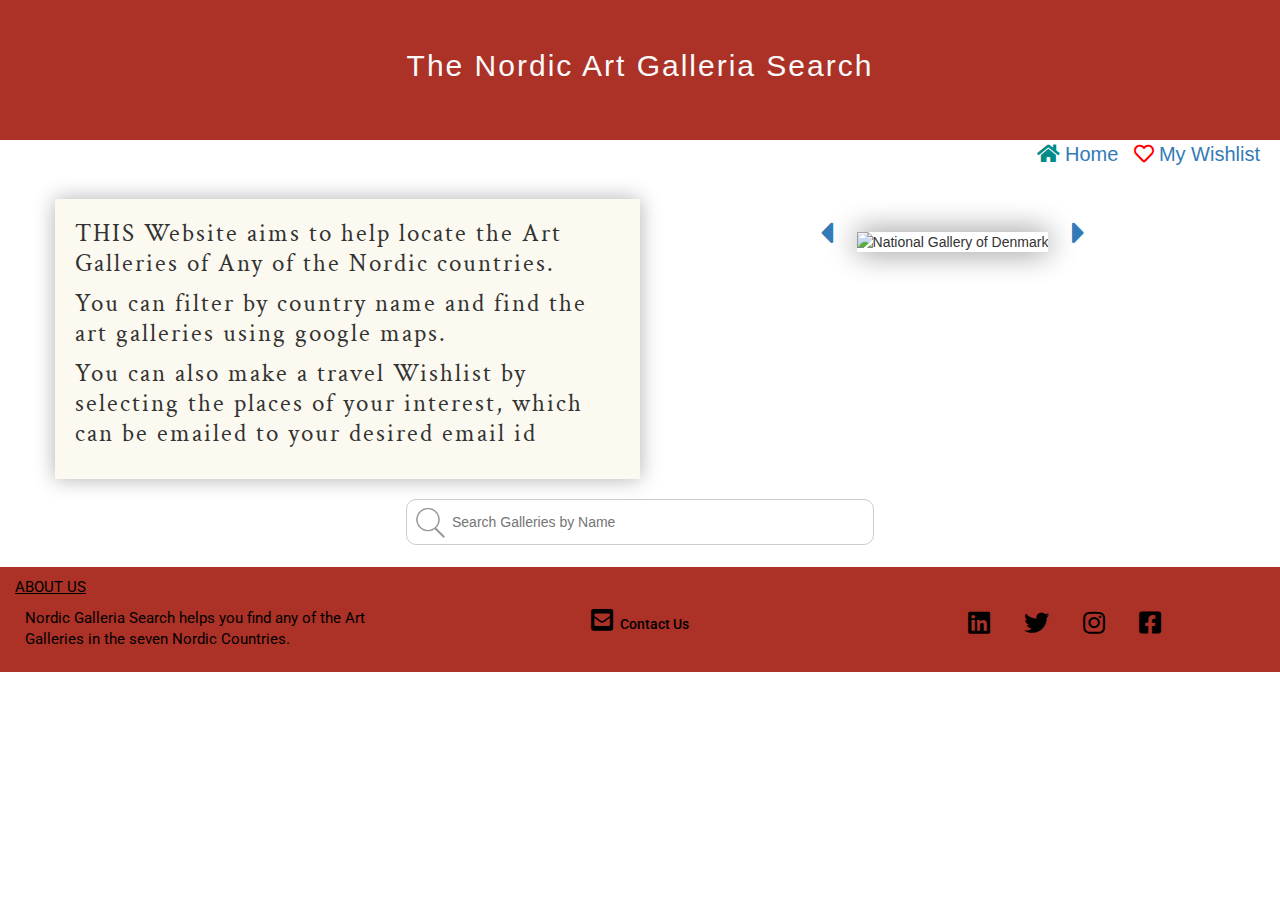
==== index.html @ 82aa186e "added responsive behaviour of the home page for header and footer and intro sections" ====
<!DOCTYPE html>
<html lang="en">
<head>
<meta charset="UTF-8">
<meta name="viewport" content="width=device-width, initial-scale=1.0">
<meta http-equiv="X-UA-Compatible" content="ie=edge">
<link rel="stylesheet" href="https://cdnjs.cloudflare.com/ajax/libs/twitter-bootstrap/3.3.7/css/bootstrap.min.css">
<link rel="stylesheet" href="https://cdnjs.cloudflare.com/ajax/libs/font-awesome/5.13.0/css/all.min.css">
<link rel="stylesheet" href="assets/css/style.css">
<title>Nordic Art Galleries Search Page</title>
</head>
<body>
    <header class="container-fluid"> 
        <div class="row no-gutters">
            <div class="col-md-12 siteheading">
                The Nordic Art Galleria Search
            </div>
        </div>
        <div class="row no-gutters">
            <div class="col-md-12  nav-bar">
                <ul class="list-inline" id="menu">
                    <li class="list-inline-item list-home"> 
                        <a href="#"> <i class="fa fa-home home-color" aria-hidden="true">&nbsp;</i><span>Home</span></a>
                    </li>
                    <li class="list-inline-item list-wishlist"> 
                        <a href="#"> <i class="far fa-heart wishlist-color">&nbsp;</i><span>My Wishlist</span> </a>
                    </li>
                </ul>
            </div>
        </div>
    </header>

<section class="container">
<div class="row no-gutters"><!-- id="site-intro"-->
    <div class="col-sm-6 site-intro"><!-- content-->
        <p>
            THIS Website aims to help locate the Art 
            Galleries of Any of the Nordic countries.
        </p>
       
        <p>
            You can filter by country name and find 
            the art galleries using google maps.
        </p>
        
        <p>
            You can also make a travel Wishlist by 
            selecting the places of your interest, 
            which can be emailed to your desired 
            email id
        </p>
    </div>
    <div class="col-sm-6">
        <div class="row no-gutters">
            <div class="col-sm-12 pic-display" id="image-div"><!-- pic-display-->
                <span id="previous-pic">
                <a href="#"><i class="fas fa-caret-left"></i></a></span>
                <img width="350" height="245" src="assets/images/galleries/Denmark_NationalGallery.png" alt="National Gallery of Denmark" id="animate_pic">
                <span id="next-pic">
                <a href="#"><i class="fas fa-caret-right"></i></a></span>
            </div>
        </div>
    </div>
</div>
<div class="row">
    <div class="col-sm gallery-search">
        <form>
            <span class="display-search-icon" height="20" width="20"></span>
            <input type="text" name="search" id="searchGallery" placeholder="Search Galleries by Name">
        </form>
        <br>
    </div>
</div>

</section>

<footer class="container-fluid"> 
    <div class="row no-gutters siteFooter" >
        <div class="col-md-4"> 
            <p class="footer-text-upper">About Us</p>
            <p class="footer-text-normal"> Nordic Galleria Search helps you find any of the Art Galleries in the seven Nordic Countries. 
            </p>            
        </div>
        
        <div class="col-md-4"> 
            <h5 id="contact-us" class="footer-text-normal social-links">
                <a href="mailto:contact@nordicgalleria.com" target="_blank">
                <i class="fas fa-envelope-square footer-icon-size">&nbsp;</i>Contact Us</a>
            </h5>   
        </div>
        <div class="col-md-4 "> 
            <ul class="list-inline social-links">
                <li class="list-inline-item">
                    <a target="_blank" href="#">
                        <i class="fab fa-linkedin footer-icon-size footer-text"></i>
                    </a>
                </li>
                <li class="list-inline-item">
                    <a target="_blank" href="#">
                        <i class="fab fa-twitter footer-icon-size footer-text"></i>
                    </a>
                </li>
                <li class="list-inline-item">
                    <a target="_blank" href="#">
                        <i class="fab fa-instagram footer-icon-size footer-text"></i>
                    </a>
                </li>
                <li class="list-inline-item">
                    <a target="_blank" href="#">
                        <i class="fab fa-facebook-square footer-icon-size footer-text"></i>
                    </a>
                </li>
            </ul>
        </div>
    </div>
</footer>

<script src="https://cdnjs.cloudflare.com/ajax/libs/jquery/3.5.1/jquery.min.js"></script>
<script src="https://cdnjs.cloudflare.com/ajax/libs/twitter-bootstrap/3.3.7/js/bootstrap.min.js"></script>
</body>
</html>
---- assets/css/style.css ----
@import url('https://fonts.googleapis.com/css2?family=Roboto:wght@300;400;700&display=swap');
@import url('https://fonts.googleapis.com/css2?family=Crimson+Text&display=swap');

body{
    margin: 0;
    width: 100%;
}

header{
    margin: 0;
    margin-left: 15px;
    width: 100%;
}
.siteheading{
    height: 140px;
    background: #AC3127;
    font-family: "Luminari", sans-serif;
    font-weight: 400;
    font-size: 30px;
    text-align: center;
    padding-top: 45px;
    color: #fafafa;
    font-style: normal;
    letter-spacing: 2px;
}


.nav-bar{
   /* padding: 10px;*/
    text-align: right;
    font-size: 20px;    
}
.nav-bar a:hover{
    text-decoration: underline;
    color: #000000;
}
.wishlist-color{
    color: red;
}
.home-color{
    color:darkcyan;
}


/***** styles for the footer *********/
/*.row {
    margin-right: -20px;
    margin-left: -20px;
}*/

footer{
    width: 100%;
    margin: 2px;
}
footer a:hover{
    text-decoration: none;
    color: #fafafafa;
}
.siteFooter{
    background: #AC3127;
    font-family: "Roboto", sans-serif;
    font-weight: 400; 
    font-size: 15px;
    color: #000000;    
}
.footer-text-normal{
    margin: 5px;
    padding: 5px;
    text-emphasis: none;
    text-align: left;
}
.footer-text-upper{
    padding: 10px 0 0 0;
    margin: 0;
    text-transform: uppercase;
    text-decoration: underline;
    text-align: left;
}

.footer-icon-size{
    font-size: 25px;
}
#contact-us{
    padding:35px;
}
#contact-us a {
    color: #000000;
    background:transparent;
    transition: all 0.35s ease-in-out;
    -moz-transition: all 0.35s ease-in-out;
    -webkit-transition: all 0.35s ease-in-out;
    -o-transition: all 0.35s ease-in-out;
}
#contact-us a:hover{
    color: #fafafa;
}

.social-links {
    padding: 35px 38px;
    padding-bottom: 10px;
    text-align: center;
}
.social-links li a i{
    padding: 8px 10px;
    text-align: center;
    color: #000000;
    background:transparent;
    transition: all 0.35s ease-in-out;
    -moz-transition: all 0.35s ease-in-out;
    -webkit-transition: all 0.35s ease-in-out;
    -o-transition: all 0.35s ease-in-out;
}
.social-links li a i:hover {
    color: #FAFAFA;
}
/*.copyright{
    padding: 10px;
    text-align: right;
}*/
/*------------------------styles for section element---*/

.site-intro{
    padding:20px;
    margin: 20px 0px;
    font-family: "Crimson Text", sans-serif;
    font-size: 25px;
    letter-spacing: 2px;
    line-height: 30px;
    background: #fcfaf0;
    box-shadow: 0 0 20px rgb(177, 176, 176);
}

/*.pic-container{
    border: 1px, solid;
    width: 50%;
    height: 75%;
}*/

.pic-nav{
    font-size: 40px;
    text-align: center;
    padding: 110px 10px;
    width: 20%;
}

.pic-display{
    margin: 20px;
    padding: 10px;
    text-align: center;
}

#image-div img{
    /*width: 430px;
    height:280px;*/
    width: 77%;
    height: 100%;
    box-shadow: 0 0 30px rgb(133, 131, 131);
}

#previous-pic{
    margin: 0 20px;
    /*padding: 0 20px;*/
    text-align: right;
    font-size: 35px;
}
#next-pic{
    margin: 0 20px;
    /*padding: 0 20px;*/
    text-align: left;
    font-size: 35px;
}
.gallery-search{
    text-align: center;
}
/*.display-search-icon{
    background-color: blue;
    background-image: url('../images/searchicon.png');
    border-radius: 50%;
}*/
#searchGallery {
  width: 40%;
  box-sizing: border-box;
  border: 1px solid #ccc;
  border-radius: 10px;
  font-size: 14px;
  background-color: white;
  background-image: url('/assets/images/searchicon.png');
  background-position: 1px 1px; 
  background-repeat:  no-repeat;
  background-size: contain;
  padding: 12px 20px 12px 45px;
}
/* Media query for heading */

@media only screen 
  and (min-device-width: 320px) 
  and (max-device-width: 480px)
  and (-webkit-min-device-pixel-ratio: 2) {
    .siteheading{
        height: 100px;
        background: #AC3127;
        font-family: "Luminari", sans-serif;
        font-weight: 400;
        font-size: 20px;
        text-align: center;
        padding-top: 40px;
        color: #fafafa;
        font-style: normal;
        letter-spacing: 1px;
    }
    .site-intro{
        font-size: 18px;
        letter-spacing: 1px;
        line-height: 20px;
    }
    .siteFooter{
        background: #AC3127;
        font-family: "Roboto", sans-serif;
        font-weight: 400; 
        font-size: 15px;
        color: #000000;    
    }
    .site-intro{
        margin: 5px;
    }
    .pic-display{
        margin: 0;
    }
    #image-div img{
        width: 98%;
        height: 88%;
    }
}
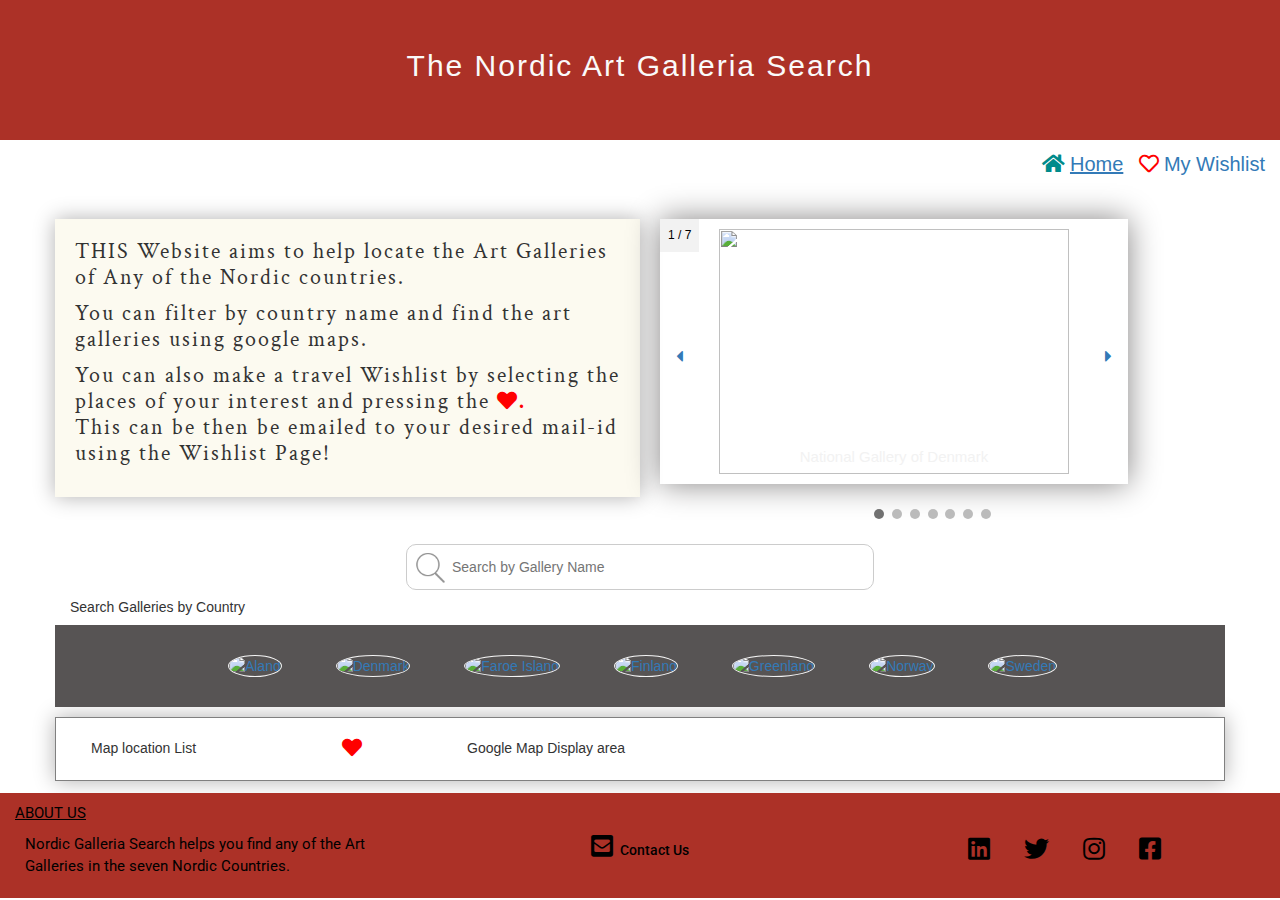
==== commit 8b8fa665: "Added code for Carousel of home page" ====
--- a/index.html
+++ b/index.html
@@ -20,101 +20,280 @@
             <div class="col-md-12  nav-bar">
                 <ul class="list-inline" id="menu">
                     <li class="list-inline-item list-home"> 
-                        <a href="#"> <i class="fa fa-home home-color" aria-hidden="true">&nbsp;</i><span>Home</span></a>
+                        <a href="index.html" style="text-decoration:underline"> <i class="fa fa-home home-color" aria-hidden="true">&nbsp;</i><span>Home</span></a>
                     </li>
                     <li class="list-inline-item list-wishlist"> 
-                        <a href="#"> <i class="far fa-heart wishlist-color">&nbsp;</i><span>My Wishlist</span> </a>
+                        <a href="wishlist.html"> <i class="far fa-heart wishlist-color">&nbsp;</i><span>My Wishlist</span> </a>
                     </li>
                 </ul>
             </div>
         </div>
     </header>
 
-<section class="container">
-<div class="row no-gutters"><!-- id="site-intro"-->
-    <div class="col-sm-6 site-intro"><!-- content-->
-        <p>
-            THIS Website aims to help locate the Art 
-            Galleries of Any of the Nordic countries.
-        </p>
-       
-        <p>
-            You can filter by country name and find 
-            the art galleries using google maps.
-        </p>
+    <section class="container">
+    <div class="row no-gutters">
+        <div class="col-sm-6 site-intro">
+            <p>
+                THIS Website aims to help locate the Art 
+                Galleries of Any of the Nordic countries.
+            </p>
         
-        <p>
-            You can also make a travel Wishlist by 
-            selecting the places of your interest, 
-            which can be emailed to your desired 
-            email id
-        </p>
+            <p>
+                You can filter by country name and find 
+                the art galleries using google maps.
+            </p>
+            
+            <p>
+                You can also make a travel Wishlist by 
+                selecting the places of your interest and pressing the 
+                <i class="fas fa-heart wishlist">.</i><br>
+                This can be then be emailed to your desired mail-id using the Wishlist Page!
+            </p>
+        </div>
+        <div class="col-sm-6">
+            <div class="row no-gutters carousel-center">
+            <!-- Carousel markup -->
+                <!--div class="col-sm-12 pic-display"><class="gallery-slideshow-container"-->
+                    <!--<div class="col-sm-12 pic-display" id="image-div">
+                        <span id="previous-pic" class="prev">
+                            <a href="#"><i class="fas fa-caret-left"></i></a>
+                        </span>
+                        <img width="350" height="245" src="assets/images/galleries/Denmark_NationalGallery.png" alt="National Gallery of Denmark" id="animate_pic">
+                        <span id="next-pic">
+                            <a href="#" class="next"><i class="fas fa-caret-right"></i></a>
+                        </span>
+                    </div>-->
+                    <div class="col-sm-12 pic-display picSlides">
+                        <div class="numbertext">1 / 7</div>
+                        <span class="prev">
+                            <a onclick="plusSlides(-1)"><i class="fas fa-caret-left"></i></a>
+                        </span>
+                        <img class="gallery_pic" width="350" height="245" src="assets/images/galleries/Denmark_NationalGallery.png" >
+                        <span class="next">
+                            <a onclick="plusSlides(1)"><i class="fas fa-caret-right"></i></a>
+                        </span>
+                        <div class="text">National Gallery of Denmark</div>
+                    </div>
+                   <div class="picSlides col-sm-12 pic-display">
+                        <div class="numbertext">2 / 7</div>
+                        <span class="prev">
+                            <a onclick="plusSlides(-1)"><i class="fas fa-caret-left"></i></a>
+                        </span>
+                        <img class="gallery_pic" width="350" height="245" src="/assets/images/galleries/Art_Museum_Finland.jpg" >
+                        <span class="next">
+                            <a onclick="plusSlides(1)"><i class="fas fa-caret-right"></i></a>
+                        </span>
+                        <div class="text">Art Museum of Finland</div>
+                    </div>
+                    <div class="picSlides col-sm-12 pic-display">
+                        <div class="numbertext">3 / 7</div>
+                        <span class="prev">
+                            <a onclick="plusSlides(-1)"><i class="fas fa-caret-left"></i></a>
+                        </span>
+                        <img class="gallery_pic" width="350" height="245" src="assets/images/galleries/Aland_Maritime_museum.jpg">
+                        <span class="next">
+                            <a onclick="plusSlides(1)"><i class="fas fa-caret-right"></i></a>
+                        </span>
+                        <div class="text">Maritime Museum of Aland</div>
+                    </div>
+
+                    <div class="picSlides col-sm-12 pic-display">
+                        <div class="numbertext">4 / 7</div>
+                        <span class="prev">
+                            <a onclick="plusSlides(-1)"><i class="fas fa-caret-left"></i></a>
+                        </span>
+                        <img class="gallery_pic" width="350" height="245" src="assets/images/galleries/Art_Museum_Sweden.jpeg">
+                        <span class="next">
+                            <a onclick="plusSlides(1)"><i class="fas fa-caret-right"></i></a>
+                        </span>
+                        <div class="text">Art Museum of Sweden</div>
+                    </div>
+
+                    <div class="picSlides col-sm-12 pic-display">
+                        <div class="numbertext">5 / 7</div>
+                        <span class="prev">
+                            <a onclick="plusSlides(-1)"><i class="fas fa-caret-left"></i></a>
+                        </span>
+                        <img class="gallery_pic" width="350" height="245" src="assets/images/galleries/Faroe_Island_Art_Museum.jpg">
+                        <span class="next">
+                            <a onclick="plusSlides(1)"><i class="fas fa-caret-right"></i></a>
+                        </span>
+                        <div class="text">Art Museum of Faroe Island</div>
+                    </div>
+
+                    <div class="picSlides col-sm-12 pic-display">
+                        <div class="numbertext">6 / 7</div>
+                        <span class="prev">
+                            <a onclick="plusSlides(-1)"><i class="fas fa-caret-left"></i></a>
+                        </span>
+                        <img class="gallery_pic" width="350" height="245" src="assets/images/galleries/Museum_of_Modern_art_Norway.jpg">
+                        <span class="next">
+                            <a onclick="plusSlides(1)"><i class="fas fa-caret-right"></i></a>
+                        </span>
+                        <div class="text">Museum of Modern art of Norway</div>
+                    </div>
+
+                    <div class="picSlides col-sm-12 pic-display">
+                        <div class="numbertext">7 / 7</div>
+                        <span class="prev">
+                            <a onclick="plusSlides(-1)"><i class="fas fa-caret-left"></i></a>
+                        </span>
+                        <img class="gallery_pic" width="350" height="245" src="assets/images/galleries/National_Gallery_of_Greenland.jpeg">
+                        <span class="next">
+                            <a onclick="plusSlides(1)"><i class="fas fa-caret-right"></i></a>
+                        </span>
+                        <div class="text">National Gallery of Greenland</div>
+                    </div>
+
+                <div class="col-sm-12">
+                    <span class="dot" onclick="currentSlide(1)"></span> 
+                    <span class="dot" onclick="currentSlide(2)"></span> 
+                    <span class="dot" onclick="currentSlide(3)"></span> 
+                    <span class="dot" onclick="currentSlide(4)"></span> 
+                    <span class="dot" onclick="currentSlide(5)"></span> 
+                    <span class="dot" onclick="currentSlide(6)"></span> 
+                    <span class="dot" onclick="currentSlide(7)"></span> 
+                </div>
+          
+                </div>
+                <br>
+
+                
+                
+            <!--end carousel markup-->
+            </div>
+        <!--/div-->
     </div>
-    <div class="col-sm-6">
-        <div class="row no-gutters">
-            <div class="col-sm-12 pic-display" id="image-div"><!-- pic-display-->
-                <span id="previous-pic">
-                <a href="#"><i class="fas fa-caret-left"></i></a></span>
-                <img width="350" height="245" src="assets/images/galleries/Denmark_NationalGallery.png" alt="National Gallery of Denmark" id="animate_pic">
-                <span id="next-pic">
-                <a href="#"><i class="fas fa-caret-right"></i></a></span>
-            </div>
+
+    <div class="row">
+        <div class="col-sm gallery-search">
+            <span class="display-search-icon" height="20" width="20"></span>
+            <input type="text" name="search" id="searchGallery" placeholder="Search by Gallery Name">
+            <br>
         </div>
     </div>
-</div>
-<div class="row">
-    <div class="col-sm gallery-search">
-        <form>
-            <span class="display-search-icon" height="20" width="20"></span>
-            <input type="text" name="search" id="searchGallery" placeholder="Search Galleries by Name">
-        </form>
-        <br>
+    <h5> Search Galleries by Country </h5>
+    
+    <div class="row no-gutters">
+        <div class="col-md-12" id="divSelect">
+            <select name="countryDropdown" id="countryDropdown">
+                <option value="none">--- Select Nordic Country ---</option>
+                <option value="a-land">Aland</option>
+                <option value="denmark">Denmark</option>
+                <option value="faroe-island">Faroe Island</option>
+                <option value="finland">Finland</option>
+                <option value="green-land">Greenland</option>
+                <option value="norway">Norway</option>
+                <option value="sweden">Sweden</option>
+            </select><br><br>
+        </div>
+        <div class="col-md-12 country-list-container" id="CountryThumbnailDiv">    
+            <ul class="list-inline ">
+                <li class="list-inline-item countryThumbnail">
+                    <a href="#">
+                        <img src="assets/images/Aland_thumbnail.png" alt="Aland">
+                    </a>
+                    <span class="tooltiptext" style="left: 5">Aland</span>
+                </li>
+                <li class="list-inline-item countryThumbnail">
+                    <a href="#">
+                        <img src="assets/images/denmark_thumbnail.jpg" alt="Denmark">
+                    </a>
+                    <span class="tooltiptext">Denmark</span>
+                </li>
+                <li class="list-inline-item countryThumbnail">
+                    <a href="#">
+                        <img src="assets/images/faroeIsland_thumbnail.jpg" alt="Faroe Island">
+                    </a>
+                    <span class="tooltiptext">Faroe Island</span>
+                </li>
+                <li class="list-inline-item countryThumbnail"> 
+                    <a href="#">
+                        <img src="assets/images/finland_thumbnail.jpg" alt="Finland">
+                    </a>
+                    <span class="tooltiptext">Finland</span>      
+                </li>
+                <li class="list-inline-item countryThumbnail">
+                    <a href="#">
+                        <img src="assets/images/greenland_thumbnail.jpg" alt="Greenland">
+                    </a>
+                    <span class="tooltiptext">Greenland</span>
+                </li>
+                <li class="list-inline-item countryThumbnail">
+                    <a href="#">
+                        <img src="assets/images/norway_thumbnail1.jpeg" alt="Norway">
+                    </a>
+                    <span class="tooltiptext">Norway</span>
+                </li>
+                <li class="list-inline-item countryThumbnail">
+                    <a href="#">
+                        <img src="assets/images/sweden_thumbnail.jpeg" alt="Sweden">
+                    </a>
+                    <span class="tooltiptext">Sweden</span>
+                </li>
+            </ul>
+        </div>
     </div>
-</div>
-
-</section>
-
-<footer class="container-fluid"> 
-    <div class="row no-gutters siteFooter" >
-        <div class="col-md-4"> 
-            <p class="footer-text-upper">About Us</p>
-            <p class="footer-text-normal"> Nordic Galleria Search helps you find any of the Art Galleries in the seven Nordic Countries. 
-            </p>            
-        </div>
-        
-        <div class="col-md-4"> 
-            <h5 id="contact-us" class="footer-text-normal social-links">
-                <a href="mailto:contact@nordicgalleria.com" target="_blank">
-                <i class="fas fa-envelope-square footer-icon-size">&nbsp;</i>Contact Us</a>
-            </h5>   
-        </div>
-        <div class="col-md-4 "> 
-            <ul class="list-inline social-links">
-                <li class="list-inline-item">
-                    <a target="_blank" href="#">
-                        <i class="fab fa-linkedin footer-icon-size footer-text"></i>
-                    </a>
-                </li>
-                <li class="list-inline-item">
-                    <a target="_blank" href="#">
-                        <i class="fab fa-twitter footer-icon-size footer-text"></i>
-                    </a>
-                </li>
-                <li class="list-inline-item">
-                    <a target="_blank" href="#">
-                        <i class="fab fa-instagram footer-icon-size footer-text"></i>
-                    </a>
-                </li>
-                <li class="list-inline-item">
-                    <a target="_blank" href="#">
-                        <i class="fab fa-facebook-square footer-icon-size footer-text"></i>
-                    </a>
-                </li>
-            </ul>
+
+    <div class="row no-gutters SearchResult">
+        <div class="col-md-4">
+            <div class="row">
+                <span class="col-md-8" id="MapLocations">
+                Map location List
+                </span>
+                <span class="col-md-4">
+                <a href="#"><i class="fas fa-heart wishlist"></i></a>
+                </span>
+            </div>
+        </div>
+        <div class="col-md-8" id="GMapContainer">
+            Google Map Display area
         </div>
     </div>
-</footer>
-
+    </section>
+
+    <footer class="container-fluid"> 
+        <div class="row no-gutters siteFooter" >
+            <div class="col-md-4"> 
+                <p class="footer-text-upper">About Us</p>
+                <p class="footer-text-normal"> Nordic Galleria Search helps you find any of the Art Galleries in the seven Nordic Countries. 
+                </p>            
+            </div>
+            
+            <div class="col-md-4"> 
+                <h5 id="contact-us" class="footer-text-normal social-links">
+                    <a href="mailto:contact@nordicgalleria.com" target="_blank">
+                    <i class="fas fa-envelope-square footer-icon-size">&nbsp;</i>Contact Us</a>
+                </h5>   
+            </div>
+            <div class="col-md-4 "> 
+                <ul class="list-inline social-links">
+                    <li class="list-inline-item">
+                        <a target="_blank" href="#">
+                            <i class="fab fa-linkedin footer-icon-size footer-text"></i>
+                        </a>
+                    </li>
+                    <li class="list-inline-item">
+                        <a target="_blank" href="#">
+                            <i class="fab fa-twitter footer-icon-size footer-text"></i>
+                        </a>
+                    </li>
+                    <li class="list-inline-item">
+                        <a target="_blank" href="#">
+                            <i class="fab fa-instagram footer-icon-size footer-text"></i>
+                        </a>
+                    </li>
+                    <li class="list-inline-item">
+                        <a target="_blank" href="#">
+                            <i class="fab fa-facebook-square footer-icon-size footer-text"></i>
+                        </a>
+                    </li>
+                </ul>
+            </div>
+        </div>
+    </footer>
+
+<script type="text/javascript" src="assets/scripts/script.js"></script>
 <script src="https://cdnjs.cloudflare.com/ajax/libs/jquery/3.5.1/jquery.min.js"></script>
 <script src="https://cdnjs.cloudflare.com/ajax/libs/twitter-bootstrap/3.3.7/js/bootstrap.min.js"></script>
 </body>
--- a/assets/css/style.css
+++ b/assets/css/style.css
@@ -1,7 +1,6 @@
-
 @import url('https://fonts.googleapis.com/css2?family=Roboto:wght@300;400;700&display=swap');
 @import url('https://fonts.googleapis.com/css2?family=Crimson+Text&display=swap');
-
+@import url('https://fonts.googleapis.com/css2?family=Oswald:wght@600&display=swap');
 body{
     margin: 0;
     width: 100%;
@@ -25,9 +24,8 @@
     letter-spacing: 2px;
 }
 
-
 .nav-bar{
-   /* padding: 10px;*/
+    padding: 10px;
     text-align: right;
     font-size: 20px;    
 }
@@ -41,8 +39,13 @@
 .home-color{
     color:darkcyan;
 }
-
-
+#CountryThumbnailDiv{
+   display:block;
+}
+#divSelect{
+    display:none;
+    text-align: center;
+}
 /***** styles for the footer *********/
 /*.row {
     margin-right: -20px;
@@ -124,9 +127,10 @@
     padding:20px;
     margin: 20px 0px;
     font-family: "Crimson Text", sans-serif;
-    font-size: 25px;
+    font-size: 22px;
     letter-spacing: 2px;
-    line-height: 30px;
+    line-height: 26px;
+    height: 88%;
     background: #fcfaf0;
     box-shadow: 0 0 20px rgb(177, 176, 176);
 }
@@ -148,15 +152,11 @@
     margin: 20px;
     padding: 10px;
     text-align: center;
-}
-
-#image-div img{
-    /*width: 430px;
-    height:280px;*/
-    width: 77%;
+    width: 80%;
     height: 100%;
     box-shadow: 0 0 30px rgb(133, 131, 131);
 }
+
 
 #previous-pic{
     margin: 0 20px;
@@ -191,12 +191,306 @@
   background-size: contain;
   padding: 12px 20px 12px 45px;
 }
+
+/************ Styles for countries thumbnail list **************/
+.country-list-container{
+    background-color: #575454;
+    text-align: center;
+    padding: 10px 0 0 10px;
+}
+/* .countryThumbnail{ */
+    /* margin: 20px;; */
+    /* padding: 40px; */
+/* } */
+ .circleContainer1{ 
+    width: 102px;
+    height: 102px;
+    /* border: 1px, solid, white;  */
+    
+    border-radius: 50%;
+    /* border-width: 10px; */
+    /* box-shadow: inset 0 0 0 20px rgba(214, 11, 82, 0.73); */
+}
+.countryThumbnail a img{
+    width: 100px;
+    height: 100px;
+    /* border: 1px, solid, white;  */
+    border-radius: 50%;
+    border-style: solid;
+    border-color:whitesmoke;
+    border-width: 1px;
+    margin: 20px;
+    /* box-shadow: outset 0 0 0 20px rgba(214, 11, 82, 0.73) */
+}
+
+.countryThumbnail a img:hover{
+    -webkit-box-shadow: 0px 0px 8px 8px white;
+    -moz-box-shadow: 0px 0px 8px 8px light white;
+    box-shadow: 0px 0px 8px 8px light white;
+}
+
+.countryThumbnail a img::after{
+    border-width: 3px;
+}
+/******************* tooltip style ***********************/
+/*.tooltip {
+  position: relative;
+  display: inline-block;
+  font-size: 20px;
+  color: white;
+  border-bottom: 1px dotted black;
+}*/
+
+/* Tooltip text */
+.tooltiptext {
+  visibility: hidden;
+  width: 120px;
+  background-color: rgb(251, 253, 241);
+  color: #000;
+  text-align: center;
+  padding: 2px 0;
+  border-radius: 2px;
+ 
+  /* Position the tooltip text - see examples below! */
+  bottom: 40%;
+  /* left: 0; */
+  position: absolute;
+  z-index: 1;
+}
+
+/* Show the tooltip text when you mouse over the tooltip container */
+.countryThumbnail:hover .tooltiptext {
+  visibility: visible;
+}
+/******************* end tooltip *************************/
+
+
+/********************* Carousel Styles********************/
+/* alignment of Carousel*/
+.carousel-center
+{
+    text-align: center;
+}
+
+/* On hover, add a black background color with a little bit see-through */
+/* Next & previous buttons */
+.prev, .next {
+  cursor: pointer;
+  position: absolute;
+  top: 50%;
+  width: auto;
+  padding: 16px;
+  margin-top: -22px;
+  color:black;
+  font-weight: bold;
+  font-size: 18px;
+  transition: 0.6s ease;
+  border-radius: 0 3px 3px 0;
+  user-select: none;
+}
+
+/* Position the "next button" to the right */
+.next {
+  right: 0;
+  border-radius: 3px 0 0 3px;
+}
+
+.prev{
+    left: 0;
+}
+.prev:hover, .next:hover {
+  background-color: rgba(0,0,0,0.2);
+}
+
+
+/* Caption text */
+.text {
+  color: #f2f2f2;
+  font-size: 15px;
+  padding: 8px 12px;
+  position: absolute;
+  bottom: 8px;
+  width: 100%;
+  text-align: center;
+  /* background-color: rgba(0,0,0,0.4); */
+  left: 0;
+}
+
+/* Number text (1/7 etc) */
+.numbertext {
+  color: #000;
+  background-color: #f2f2f2;
+  font-size: 12px;
+  padding: 8px;
+  position: absolute;
+  top: 0;
+  left: 0;
+}
+
+/* The dots/bullets/indicators */
+.dot {
+  cursor: pointer;
+  height: 10px;
+  width: 10px;
+  margin: 0 2px;
+  background-color: #bbb;
+  border-radius: 50%;
+  display: inline-block;
+  transition: background-color 0.6s ease;
+}
+.active, .dot:hover {
+  background-color: #717171;
+}
+
+/****************** End Carousel Styles ******************/
+.wishlist{
+    font-size: 20px;
+    color: red;
+}
+.SearchResult{
+    margin: 0, auto;
+    margin-top: 10px;
+    margin-bottom: 10px;
+    padding: 20px;
+    border: 1px, solid, gray;
+    box-shadow: 0 0 20px rgb(177, 176, 176);
+}
+/*************** Styles for Wishlist Page *****************/
+.row-position{ 
+    text-align: center;  
+    background-color: white;
+    box-shadow: 0 0 20px rgb(177, 176, 176);
+    /* padding: 15px; */
+    /* margin-left: 40px; */
+}
+
+.icon-position{
+    font-size: 20px;
+    text-align: center;
+    /* margin-left: 20px; */
+    /* margin-right: 20px; */
+    /* padding: 10px; */
+}
+
+input[type=checkbox] {
+    transform: scale(1.5);
+}
+
+.text-position{
+    font-family: "Roboto", sans-serif;
+    font-weight: 300;
+    font-size: 18px;
+    text-align: left;
+    /* margin-left:10px; */
+    /* margin-right: 10px; */
+    /* padding: 10px 30px; */  
+}
+button{
+    border: none;
+    border-radius: 10px;
+    text-decoration: none;
+    margin: 4px 2px;
+    cursor: pointer;
+}
+.button-container{
+    text-align: center;
+}
+
+#btnWishlist{
+    color: white;
+    background-color: #1685AD;
+    padding:12px 70px;
+}
+.button-container a{
+    font-family: "Roboto", sans-serif;
+    font-size: 15px;
+    color: black;
+    text-decoration: none;
+}
+
+.button-container a:hover{
+    text-decoration: underline;
+}
+
+.send-mail-section{
+    border: 20px;
+    padding: 30px;
+    background-color: #CCAF79;
+    box-shadow: 0 0 20px rgb(204, 175, 121);
+    text-align: center;
+}
+.send-email{
+    font-family: "Roboto", sans-serif;
+    font-weight: 400;
+}
+.send-email i{
+    font-weight: 400;
+    font-size: 24px;
+    padding: 4px;
+    margin: 2px;
+}
+.send-email #email{
+    padding: 2px;
+    width: 30%;
+}
+.send-email #btnSendEmal{
+    background-color: #5C500F;
+    color: white;   
+    padding:15px 44px;
+}
+/**************End of Styles for Wishlist Page *****************/
+
+/************** Styles for Error Page *******************/
+.home{
+    font-size: 40px;
+    color: #9A7206;
+}
+.nav-bar_error_page{
+    padding: 20px;
+    text-align: right;
+}
+.error-pic{
+    /* padding: 0, 30px; */
+    background-image: url('/assets/images/oops.png');
+    height: 300px;
+    width:310px;
+    background-position: center; /* Center the image */
+    /* margin: 0, auto; */
+    background-repeat: no-repeat; /* Do not repeat the image */
+    background-size: cover;
+}
+.error-text{
+    margin: 20px;
+    padding: 20px;
+    line-height: 30px;
+ 
+}
+
+.error-text h2{
+    font-family: "Oswald", sans-serif;
+    font-size: 30px;
+    font-weight: 600;
+    text-align: center;
+}
+
+.error-text p{
+    font-family: "Roboto", sans-serif;
+    font-size: 20px;
+    padding: 5px 35px;
+}
+/************** End of Styles **************************/
 /* Media query for heading */
-
 @media only screen 
   and (min-device-width: 320px) 
   and (max-device-width: 480px)
   and (-webkit-min-device-pixel-ratio: 2) {
+    
+   #divSelect{
+       display:block;
+   }
+   #CountryThumbnailDiv{
+       display:none;
+   }
     .siteheading{
         height: 100px;
         background: #AC3127;
@@ -214,6 +508,13 @@
         letter-spacing: 1px;
         line-height: 20px;
     }
+
+    #searchGallery {
+        width: 80%;
+    }
+    h5{
+        text-align: center;
+    }
     .siteFooter{
         background: #AC3127;
         font-family: "Roboto", sans-serif;
@@ -225,10 +526,17 @@
         margin: 5px;
     }
     .pic-display{
-        margin: 0;
-    }
-    #image-div img{
+        margin: 10px;
+        padding: 10px;
+        width: 95%
+       
+    }
+    .gallery_pic{
+        width: 95%;
+        text-align: center;  
+    }
+    .searchResult{
         width: 98%;
-        height: 88%;
-    }
-}
+        height: 98%;   
+    }
+}
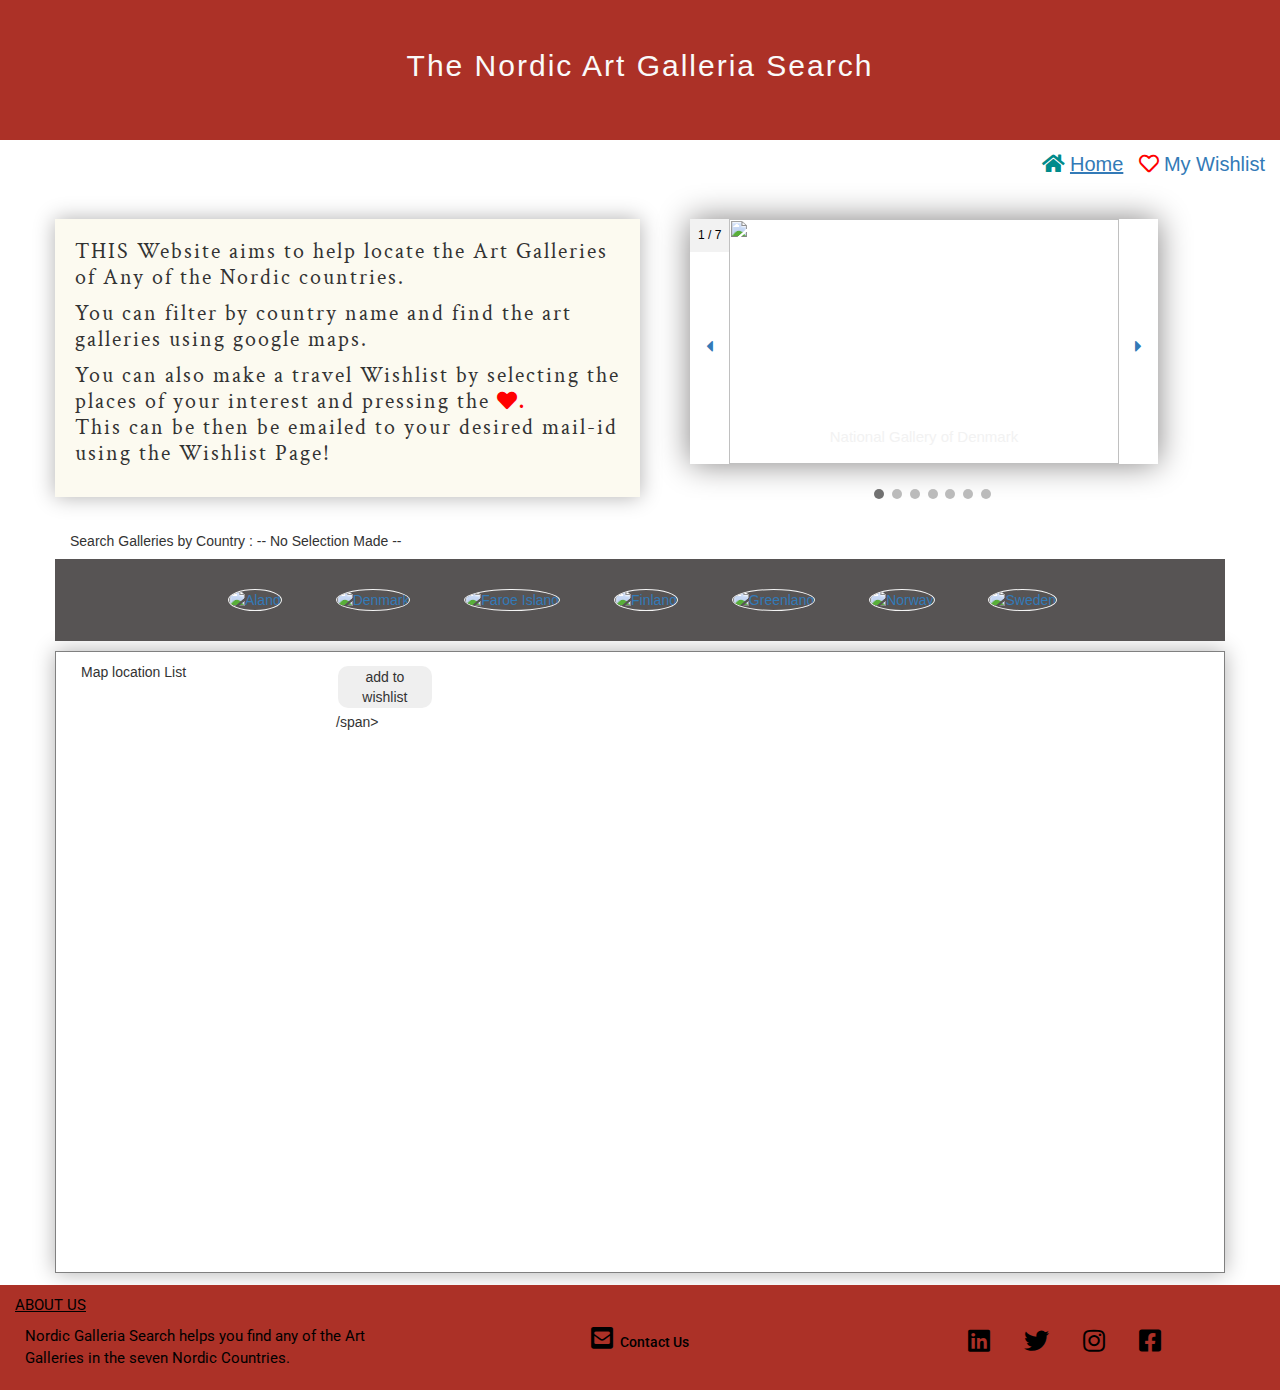
==== commit 9d17787f: "left pane of the map display shows results" ====
--- a/index.html
+++ b/index.html
@@ -50,36 +50,26 @@
                 This can be then be emailed to your desired mail-id using the Wishlist Page!
             </p>
         </div>
-        <div class="col-sm-6">
-            <div class="row no-gutters carousel-center">
+        <div class="col-sm-6  carousel-center">
+            <div class="row">
             <!-- Carousel markup -->
-                <!--div class="col-sm-12 pic-display"><class="gallery-slideshow-container"-->
-                    <!--<div class="col-sm-12 pic-display" id="image-div">
-                        <span id="previous-pic" class="prev">
-                            <a href="#"><i class="fas fa-caret-left"></i></a>
-                        </span>
-                        <img width="350" height="245" src="assets/images/galleries/Denmark_NationalGallery.png" alt="National Gallery of Denmark" id="animate_pic">
-                        <span id="next-pic">
-                            <a href="#" class="next"><i class="fas fa-caret-right"></i></a>
-                        </span>
-                    </div>-->
-                    <div class="col-sm-12 pic-display picSlides">
-                        <div class="numbertext">1 / 7</div>
-                        <span class="prev">
-                            <a onclick="plusSlides(-1)"><i class="fas fa-caret-left"></i></a>
-                        </span>
-                        <img class="gallery_pic" width="350" height="245" src="assets/images/galleries/Denmark_NationalGallery.png" >
-                        <span class="next">
-                            <a onclick="plusSlides(1)"><i class="fas fa-caret-right"></i></a>
-                        </span>
-                        <div class="text">National Gallery of Denmark</div>
-                    </div>
+                <div class="col-sm-12 pic-display picSlides">
+                    <div class="numbertext">1 / 7</div>
+                    <span class="prev">
+                        <a onclick="plusSlides(-1)"><i class="fas fa-caret-left"></i></a>
+                    </span>
+                    <img class="gallery_pic" width="390" height="245" src="assets/images/galleries/Denmark_NationalGallery.png" >
+                    <span class="next">
+                        <a onclick="plusSlides(1)"><i class="fas fa-caret-right"></i></a>
+                    </span>
+                    <div class="text">National Gallery of Denmark</div>
+                </div>
                    <div class="picSlides col-sm-12 pic-display">
                         <div class="numbertext">2 / 7</div>
                         <span class="prev">
                             <a onclick="plusSlides(-1)"><i class="fas fa-caret-left"></i></a>
                         </span>
-                        <img class="gallery_pic" width="350" height="245" src="/assets/images/galleries/Art_Museum_Finland.jpg" >
+                        <img class="gallery_pic" width="390" height="245" src="/assets/images/galleries/Art_Museum_Finland.jpg" >
                         <span class="next">
                             <a onclick="plusSlides(1)"><i class="fas fa-caret-right"></i></a>
                         </span>
@@ -90,7 +80,7 @@
                         <span class="prev">
                             <a onclick="plusSlides(-1)"><i class="fas fa-caret-left"></i></a>
                         </span>
-                        <img class="gallery_pic" width="350" height="245" src="assets/images/galleries/Aland_Maritime_museum.jpg">
+                        <img class="gallery_pic" width="390" height="245" src="assets/images/galleries/Aland_Maritime_museum.jpg">
                         <span class="next">
                             <a onclick="plusSlides(1)"><i class="fas fa-caret-right"></i></a>
                         </span>
@@ -102,7 +92,7 @@
                         <span class="prev">
                             <a onclick="plusSlides(-1)"><i class="fas fa-caret-left"></i></a>
                         </span>
-                        <img class="gallery_pic" width="350" height="245" src="assets/images/galleries/Art_Museum_Sweden.jpeg">
+                        <img class="gallery_pic" width="390" height="245" src="assets/images/galleries/Art_Museum_Sweden.jpeg">
                         <span class="next">
                             <a onclick="plusSlides(1)"><i class="fas fa-caret-right"></i></a>
                         </span>
@@ -114,7 +104,7 @@
                         <span class="prev">
                             <a onclick="plusSlides(-1)"><i class="fas fa-caret-left"></i></a>
                         </span>
-                        <img class="gallery_pic" width="350" height="245" src="assets/images/galleries/Faroe_Island_Art_Museum.jpg">
+                        <img class="gallery_pic" width="390" height="245" src="assets/images/galleries/Faroe_Island_Art_Museum.jpg">
                         <span class="next">
                             <a onclick="plusSlides(1)"><i class="fas fa-caret-right"></i></a>
                         </span>
@@ -126,7 +116,7 @@
                         <span class="prev">
                             <a onclick="plusSlides(-1)"><i class="fas fa-caret-left"></i></a>
                         </span>
-                        <img class="gallery_pic" width="350" height="245" src="assets/images/galleries/Museum_of_Modern_art_Norway.jpg">
+                        <img class="gallery_pic" width="390" height="245" src="assets/images/galleries/Museum_of_Modern_art_Norway.jpg">
                         <span class="next">
                             <a onclick="plusSlides(1)"><i class="fas fa-caret-right"></i></a>
                         </span>
@@ -138,7 +128,7 @@
                         <span class="prev">
                             <a onclick="plusSlides(-1)"><i class="fas fa-caret-left"></i></a>
                         </span>
-                        <img class="gallery_pic" width="350" height="245" src="assets/images/galleries/National_Gallery_of_Greenland.jpeg">
+                        <img class="gallery_pic" width="390" height="245" src="assets/images/galleries/National_Gallery_of_Greenland.jpeg">
                         <span class="next">
                             <a onclick="plusSlides(1)"><i class="fas fa-caret-right"></i></a>
                         </span>
@@ -165,15 +155,17 @@
         <!--/div-->
     </div>
 
-    <div class="row">
+    <!--<div class="row">
         <div class="col-sm gallery-search">
-            <span class="display-search-icon" height="20" width="20"></span>
-            <input type="text" name="search" id="searchGallery" placeholder="Search by Gallery Name">
+            <span height="20" width="20"></span>
+            <input type="text" name="searchGallery" id="searchGallery" placeholder="Search by Gallery Name">
             <br>
         </div>
-    </div>
-    <h5> Search Galleries by Country </h5>
+    </div-->
     
+    <h5> Search Galleries by Country 
+        <span id="selected_country"></span>
+    </h5>
     <div class="row no-gutters">
         <div class="col-md-12" id="divSelect">
             <select name="countryDropdown" id="countryDropdown">
@@ -190,43 +182,43 @@
         <div class="col-md-12 country-list-container" id="CountryThumbnailDiv">    
             <ul class="list-inline ">
                 <li class="list-inline-item countryThumbnail">
-                    <a href="#">
+                    <a href="" id="Aland" onclick="searchByCountry('Aland')">
                         <img src="assets/images/Aland_thumbnail.png" alt="Aland">
                     </a>
-                    <span class="tooltiptext" style="left: 5">Aland</span>
-                </li>
-                <li class="list-inline-item countryThumbnail">
-                    <a href="#">
+                    <span class="tooltiptext">Aland</span>
+                </li>
+                <li class="list-inline-item countryThumbnail">
+                    <a href="" id="Denmark" onclick="searchByCountry('Denmark')">
                         <img src="assets/images/denmark_thumbnail.jpg" alt="Denmark">
                     </a>
                     <span class="tooltiptext">Denmark</span>
                 </li>
                 <li class="list-inline-item countryThumbnail">
-                    <a href="#">
+                    <a href="" id="Faroe" onclick="searchByCountry('Faroe')">
                         <img src="assets/images/faroeIsland_thumbnail.jpg" alt="Faroe Island">
                     </a>
                     <span class="tooltiptext">Faroe Island</span>
                 </li>
                 <li class="list-inline-item countryThumbnail"> 
-                    <a href="#">
+                    <a href="" id="Finland" onclick="searchByCountry('Finland')">
                         <img src="assets/images/finland_thumbnail.jpg" alt="Finland">
                     </a>
                     <span class="tooltiptext">Finland</span>      
                 </li>
                 <li class="list-inline-item countryThumbnail">
-                    <a href="#">
+                    <a href="" id="Greenland" onclick="searchByCountry('Greenland')">
                         <img src="assets/images/greenland_thumbnail.jpg" alt="Greenland">
                     </a>
                     <span class="tooltiptext">Greenland</span>
                 </li>
                 <li class="list-inline-item countryThumbnail">
-                    <a href="#">
+                    <a href="" id="Norway" onclick="searchByCountry('Norway')">
                         <img src="assets/images/norway_thumbnail1.jpeg" alt="Norway">
                     </a>
                     <span class="tooltiptext">Norway</span>
                 </li>
                 <li class="list-inline-item countryThumbnail">
-                    <a href="#">
+                    <a href="" id="Sweden" onclick="searchByCountry('Sweden')">
                         <img src="assets/images/sweden_thumbnail.jpeg" alt="Sweden">
                     </a>
                     <span class="tooltiptext">Sweden</span>
@@ -235,21 +227,32 @@
         </div>
     </div>
 
-    <div class="row no-gutters SearchResult">
-        <div class="col-md-4">
-            <div class="row">
-                <span class="col-md-8" id="MapLocations">
+    <div class="row SearchResult">
+        <div class="col-md-4 ">
+            <div class="row search-result" id="GallerySearchResults">
+                <span class="col-md-8">
+                Map location List
+                </span>
+                <span class="col-md-4">
+                <button id="myWish" onclick="addtoWishList()" >add to wishlist</button>
+                <!--<a href="" onclick="addtoWishList()"><i class="fas fa-heart wishlist"></i></a>
+                <-->/span>
+            </div>
+            <!--<div class="row">
+                <span class="col-md-8">
                 Map location List
                 </span>
                 <span class="col-md-4">
                 <a href="#"><i class="fas fa-heart wishlist"></i></a>
                 </span>
-            </div>
-        </div>
-        <div class="col-md-8" id="GMapContainer">
-            Google Map Display area
+            </div>-->
+        </div>
+        <div class="col-md-8 map-container">
+            <div id="map"><!--Google Map Display Area --></div>
+            
         </div>
     </div>
+   
     </section>
 
     <footer class="container-fluid"> 
@@ -296,5 +299,9 @@
 <script type="text/javascript" src="assets/scripts/script.js"></script>
 <script src="https://cdnjs.cloudflare.com/ajax/libs/jquery/3.5.1/jquery.min.js"></script>
 <script src="https://cdnjs.cloudflare.com/ajax/libs/twitter-bootstrap/3.3.7/js/bootstrap.min.js"></script>
+
+<script defer src="https://maps.googleapis.com/maps/api/js?key=AIzaSyCeetcMkyfLKX-96r4V__MikIyrXS17Hjw&libraries=places&callback=initMap"></script>
+<script src="https://developers.google.com/maps/documentation/javascript/examples/markerclusterer/markerclusterer.js"></script>
+
 </body>
 </html>--- a/assets/css/style.css
+++ b/assets/css/style.css
@@ -122,7 +122,15 @@
     text-align: right;
 }*/
 /*------------------------styles for section element---*/
-
+#map{
+    height: 100%;
+    margin: 0;
+    padding: 0;
+}
+.map-container{
+    height: 600px;
+    width: 770x;
+}
 .site-intro{
     padding:20px;
     margin: 20px 0px;
@@ -150,10 +158,11 @@
 
 .pic-display{
     margin: 20px;
-    padding: 10px;
-    text-align: center;
+    margin-left: 50px;
+    align-items: center;
     width: 80%;
     height: 100%;
+    box-align: center;
     box-shadow: 0 0 30px rgb(133, 131, 131);
 }
 
@@ -173,11 +182,7 @@
 .gallery-search{
     text-align: center;
 }
-/*.display-search-icon{
-    background-color: blue;
-    background-image: url('../images/searchicon.png');
-    border-radius: 50%;
-}*/
+
 #searchGallery {
   width: 40%;
   box-sizing: border-box;
@@ -351,7 +356,7 @@
     margin: 0, auto;
     margin-top: 10px;
     margin-bottom: 10px;
-    padding: 20px;
+    padding: 10px;
     border: 1px, solid, gray;
     box-shadow: 0 0 20px rgb(177, 176, 176);
 }
@@ -528,14 +533,15 @@
     .pic-display{
         margin: 10px;
         padding: 10px;
-        width: 95%
+        width: 95%;
        
     }
     .gallery_pic{
         width: 95%;
         text-align: center;  
     }
-    .searchResult{
+    .search-result{
+        padding: 20px;
         width: 98%;
         height: 98%;   
     }
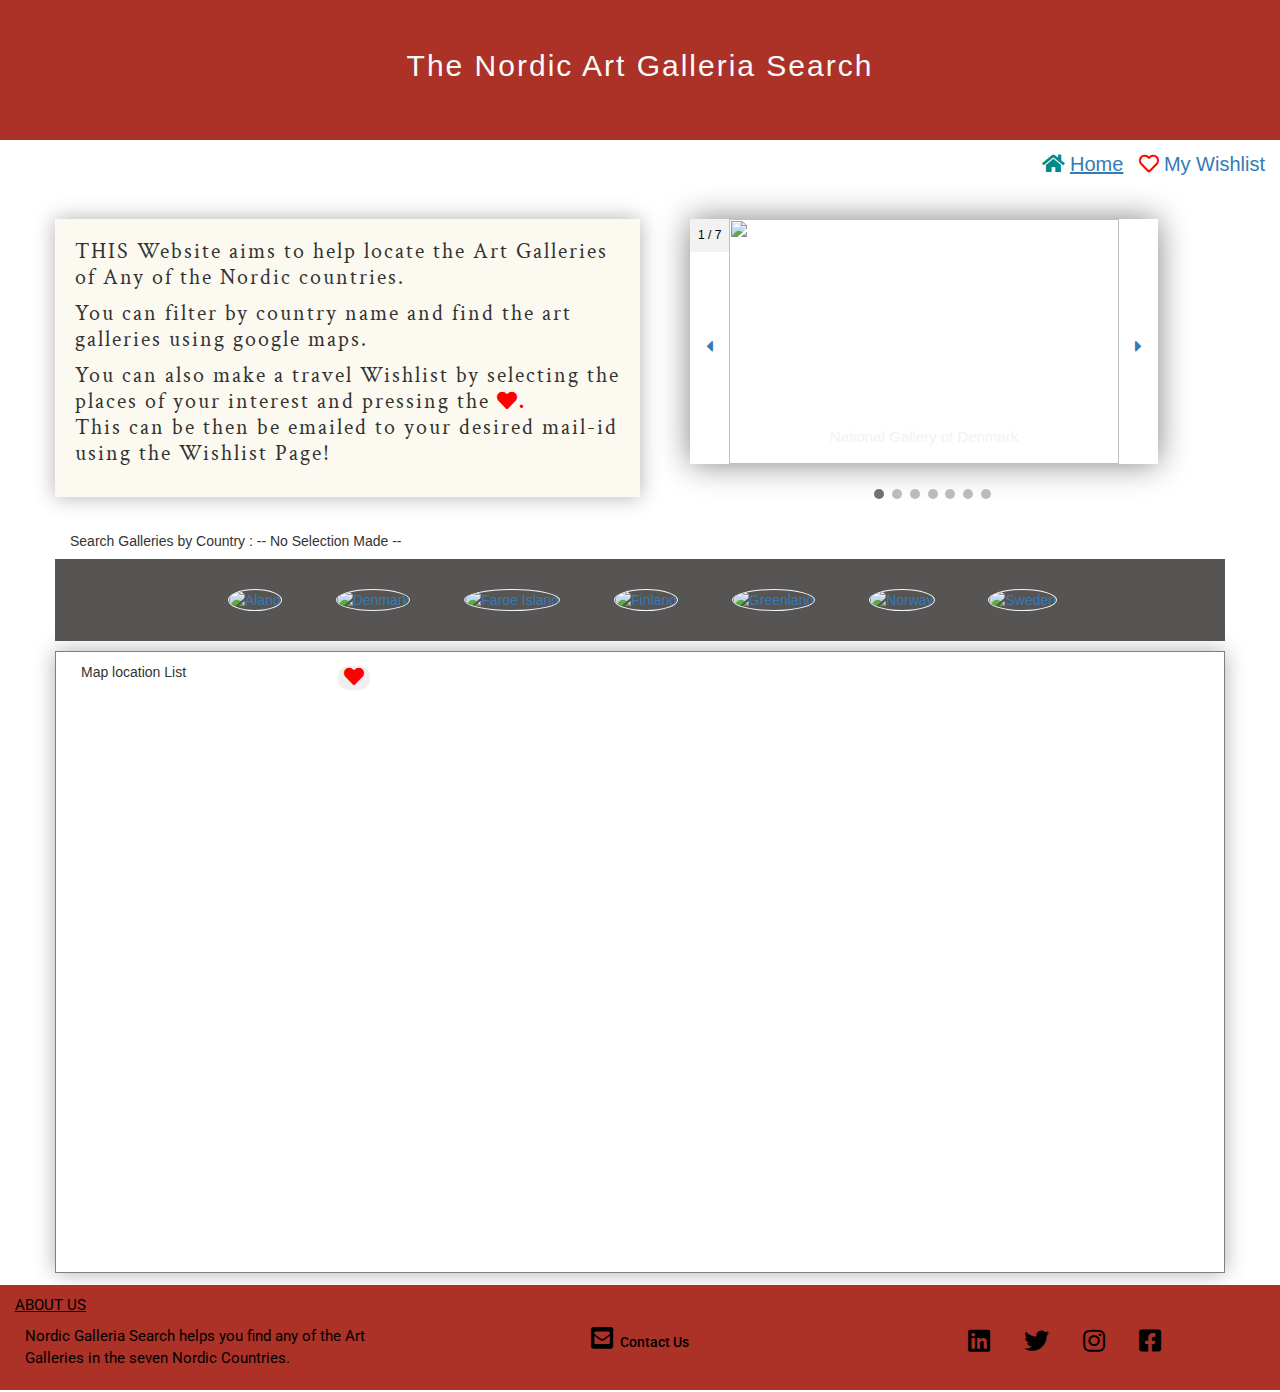
==== commit 3c5f37e2: "listing of search results - in progress" ====
--- a/index.html
+++ b/index.html
@@ -228,15 +228,15 @@
     </div>
 
     <div class="row SearchResult">
-        <div class="col-md-4 ">
-            <div class="row search-result" id="GallerySearchResults">
+        <div class="col-md-4 " id="List_Gallery">
+            <div class="row search-result">
                 <span class="col-md-8">
                 Map location List
                 </span>
                 <span class="col-md-4">
-                <button id="myWish" onclick="addtoWishList()" >add to wishlist</button>
+                <button type="button" id="myWish" onclick="addtoWishList()" ><i class="fas fa-heart wishlist"></i></button>
                 <!--<a href="" onclick="addtoWishList()"><i class="fas fa-heart wishlist"></i></a>
-                <-->/span>
+                <--></span>
             </div>
             <!--<div class="row">
                 <span class="col-md-8">
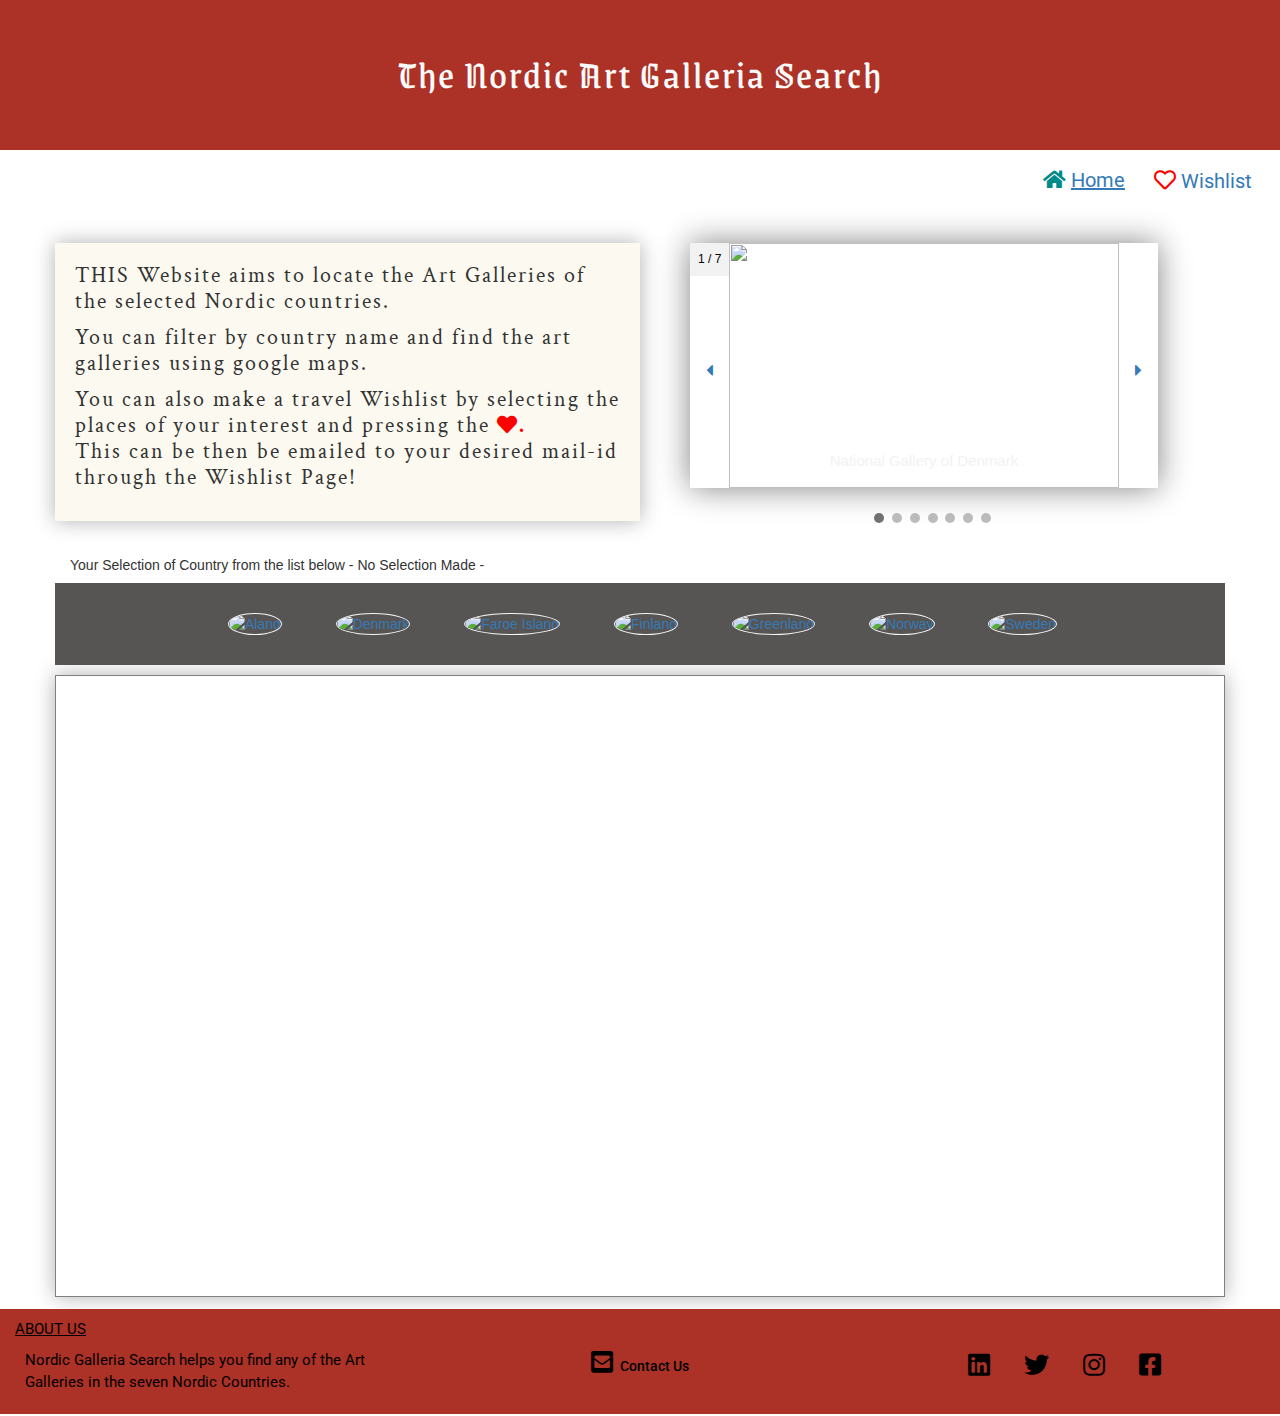
==== commit 05b8b118: "check for duplicate values in wishlist array" ====
--- a/index.html
+++ b/index.html
@@ -9,7 +9,7 @@
 <link rel="stylesheet" href="assets/css/style.css">
 <title>Nordic Art Galleries Search Page</title>
 </head>
-<body>
+<body><!--Åland-->
     <header class="container-fluid"> 
         <div class="row no-gutters">
             <div class="col-md-12 siteheading">
@@ -20,10 +20,19 @@
             <div class="col-md-12  nav-bar">
                 <ul class="list-inline" id="menu">
                     <li class="list-inline-item list-home"> 
-                        <a href="index.html" style="text-decoration:underline"> <i class="fa fa-home home-color" aria-hidden="true">&nbsp;</i><span>Home</span></a>
+                        <a href="index.html" style="text-decoration:underline"> <i class="fa fa-home home-color" aria-hidden="true">&nbsp;</i><span class="Menu">Home</span></a>
                     </li>
                     <li class="list-inline-item list-wishlist"> 
-                        <a href="wishlist.html"> <i class="far fa-heart wishlist-color">&nbsp;</i><span>My Wishlist</span> </a>
+                
+                    <div class="dropdown show">
+                        <a href="#" class="btn btn-secondary dropdown-toggle" id="dropdownMenu" data-toggle="dropdown" aria-haspopup="true" aria-expanded="false"> <i class="far fa-heart wishlist-color">&nbsp;</i><span class="Menu" >Wishlist</span> </a>
+                        <div class="dropdown-menu" aria-labelledby="dropdownMenu">
+                            <a class="dropdown-item wishlist_item" href="wishlist.html">My Wishlist Page</a><br>
+                            <a class="dropdown-item wishlist_item clear_Wishlist" href="#" onclick="clearWishList()">Clear Wishlist</a>
+                        </div>
+                    </div>
+                    
+                    <!-- <a href="wishlist.html"> <i class="far fa-heart wishlist-color">&nbsp;</i><span>My Wishlist</span> </a> -->
                     </li>
                 </ul>
             </div>
@@ -34,8 +43,8 @@
     <div class="row no-gutters">
         <div class="col-sm-6 site-intro">
             <p>
-                THIS Website aims to help locate the Art 
-                Galleries of Any of the Nordic countries.
+                THIS Website aims to locate the Art 
+                Galleries of the selected Nordic countries.
             </p>
         
             <p>
@@ -47,7 +56,7 @@
                 You can also make a travel Wishlist by 
                 selecting the places of your interest and pressing the 
                 <i class="fas fa-heart wishlist">.</i><br>
-                This can be then be emailed to your desired mail-id using the Wishlist Page!
+                This can be then be emailed to your desired mail-id through the Wishlist Page!
             </p>
         </div>
         <div class="col-sm-6  carousel-center">
@@ -84,7 +93,7 @@
                         <span class="next">
                             <a onclick="plusSlides(1)"><i class="fas fa-caret-right"></i></a>
                         </span>
-                        <div class="text">Maritime Museum of Aland</div>
+                        <div class="text">Maritime Museum of Åland</div>
                     </div>
 
                     <div class="picSlides col-sm-12 pic-display">
@@ -155,29 +164,28 @@
         <!--/div-->
     </div>
 
-    <!--<div class="row">
-        <div class="col-sm gallery-search">
-            <span height="20" width="20"></span>
-            <input type="text" name="searchGallery" id="searchGallery" placeholder="Search by Gallery Name">
-            <br>
-        </div>
-    </div-->
-    
-    <h5> Search Galleries by Country 
-        <span id="selected_country"></span>
+    <h5> Your Selection of Country from the list below  
+        <span id="selected_country"><!--Dynamic Data--></span>
     </h5>
+   
     <div class="row no-gutters">
         <div class="col-md-12" id="divSelect">
+        <form action="" method="post">
             <select name="countryDropdown" id="countryDropdown">
-                <option value="none">--- Select Nordic Country ---</option>
-                <option value="a-land">Aland</option>
-                <option value="denmark">Denmark</option>
-                <option value="faroe-island">Faroe Island</option>
-                <option value="finland">Finland</option>
-                <option value="green-land">Greenland</option>
-                <option value="norway">Norway</option>
-                <option value="sweden">Sweden</option>
-            </select><br><br>
+                <option value="none">--- Select ---</option>
+                <option value="Aland">Åland</option>
+                <option value="Denmark">Denmark</option>
+                <option value="Faroe">Faroe Island</option>
+                <option value="Finland">Finland</option>
+                <option value="Greenland">Greenland</option>
+                <option value="Norway">Norway</option>
+                <option value="Wweden">Sweden</option>
+            </select>
+            <!-- onclick="searchByCountry(document.getElementById('countryDropdown').value)" -->
+            
+            <a href="#" class="" onclick="searchByCountry(document.getElementById('countryDropdown').value)"> <img src="assets/images/searchicon.png" height="20px" width="20px"></a>
+        </form>    
+            <br><br>
         </div>
         <div class="col-md-12 country-list-container" id="CountryThumbnailDiv">    
             <ul class="list-inline ">
@@ -185,7 +193,7 @@
                     <a href="" id="Aland" onclick="searchByCountry('Aland')">
                         <img src="assets/images/Aland_thumbnail.png" alt="Aland">
                     </a>
-                    <span class="tooltiptext">Aland</span>
+                    <span class="tooltiptext">Åland</span>
                 </li>
                 <li class="list-inline-item countryThumbnail">
                     <a href="" id="Denmark" onclick="searchByCountry('Denmark')">
@@ -228,31 +236,19 @@
     </div>
 
     <div class="row SearchResult">
-        <div class="col-md-4 " id="List_Gallery">
-            <div class="row search-result">
-                <span class="col-md-8">
-                Map location List
-                </span>
-                <span class="col-md-4">
-                <button type="button" id="myWish" onclick="addtoWishList()" ><i class="fas fa-heart wishlist"></i></button>
-                <!--<a href="" onclick="addtoWishList()"><i class="fas fa-heart wishlist"></i></a>
-                <--></span>
-            </div>
-            <!--<div class="row">
-                <span class="col-md-8">
-                Map location List
-                </span>
-                <span class="col-md-4">
-                <a href="#"><i class="fas fa-heart wishlist"></i></a>
-                </span>
-            </div>-->
-        </div>
-        <div class="col-md-8 map-container">
+        <div class="col-md-4 display" id="List_Gallery">
+        <!-- <span class="btn">
+            <button name="clearWishlist" id="clearWishList" class="clear_Wishlist" onclick="clearWishList()"> Clear Wishlist </button>
+        </span> -->
+        <div class="row search-result row-map">
+            <!-- dynamic Data -->
+        </div>
+    </div>    
+    <div class="col-md-8 map-container">
             <div id="map"><!--Google Map Display Area --></div>
-            
         </div>
     </div>
-   
+    
     </section>
 
     <footer class="container-fluid"> 
--- a/assets/css/style.css
+++ b/assets/css/style.css
@@ -1,6 +1,8 @@
 @import url('https://fonts.googleapis.com/css2?family=Roboto:wght@300;400;700&display=swap');
 @import url('https://fonts.googleapis.com/css2?family=Crimson+Text&display=swap');
 @import url('https://fonts.googleapis.com/css2?family=Oswald:wght@600&display=swap');
+
+@import url('https://fonts.googleapis.com/css2?family=Gabriela&family=Grenze+Gotisch:wght@600&display=swap');
 body{
     margin: 0;
     width: 100%;
@@ -11,19 +13,23 @@
     margin-left: 15px;
     width: 100%;
 }
+
 .siteheading{
-    height: 140px;
+    height: 150px;
     background: #AC3127;
-    font-family: "Luminari", sans-serif;
+    font-family: "Grenze Gotisch", sans-serif; /*"Luminari", sans-serif;*/
     font-weight: 400;
-    font-size: 30px;
+    font-size: 40px;
     text-align: center;
     padding-top: 45px;
     color: #fafafa;
     font-style: normal;
     letter-spacing: 2px;
 }
-
+.Menu{
+    font-family: "Roboto", sans-serif;
+    font-size: 20px;
+}
 .nav-bar{
     padding: 10px;
     text-align: right;
@@ -35,6 +41,7 @@
 }
 .wishlist-color{
     color: red;
+    font-size: 22px;
 }
 .home-color{
     color:darkcyan;
@@ -45,6 +52,9 @@
 #divSelect{
     display:none;
     text-align: center;
+}
+.wishlist_item{
+    padding: 10px;
 }
 /***** styles for the footer *********/
 /*.row {
@@ -134,7 +144,7 @@
 .site-intro{
     padding:20px;
     margin: 20px 0px;
-    font-family: "Crimson Text", sans-serif;
+    font-family: "Crimson Text", sans-serif; /* */
     font-size: 22px;
     letter-spacing: 2px;
     line-height: 26px;
@@ -183,7 +193,7 @@
     text-align: center;
 }
 
-#searchGallery {
+/* #searchGallery {
   width: 40%;
   box-sizing: border-box;
   border: 1px solid #ccc;
@@ -195,7 +205,7 @@
   background-repeat:  no-repeat;
   background-size: contain;
   padding: 12px 20px 12px 45px;
-}
+} */
 
 /************ Styles for countries thumbnail list **************/
 .country-list-container{
@@ -249,7 +259,7 @@
 /* Tooltip text */
 .tooltiptext {
   visibility: hidden;
-  width: 120px;
+  width: 90px;
   background-color: rgb(251, 253, 241);
   color: #000;
   text-align: center;
@@ -257,10 +267,11 @@
   border-radius: 2px;
  
   /* Position the tooltip text - see examples below! */
-  bottom: 40%;
-  /* left: 0; */
+  bottom: 2%;
+  /* left: 10%;  */
   position: absolute;
   z-index: 1;
+  margin-left: -110px;
 }
 
 /* Show the tooltip text when you mouse over the tooltip container */
@@ -360,28 +371,41 @@
     border: 1px, solid, gray;
     box-shadow: 0 0 20px rgb(177, 176, 176);
 }
+.display{ 
+    /* border: 1px black solid; */
+    height: 600px; 
+    overflow: auto;   
+}
+.clear_Wishlist{
+    text-align: center;
+}
 /*************** Styles for Wishlist Page *****************/
 .row-position{ 
-    text-align: center;  
+    font-family: "Roboto", sans-serif;
+    font-weight: 300;
+    font-size: 12px;
+    text-align: left;
+    width: 70%;
+    /* text-align: center;   */
     background-color: white;
     box-shadow: 0 0 20px rgb(177, 176, 176);
-    /* padding: 15px; */
-    /* margin-left: 40px; */
+    padding: 15px 20px;
+    margin: auto;
 }
 
 .icon-position{
     font-size: 20px;
     text-align: center;
-    /* margin-left: 20px; */
+    margin-left: 20px; 
     /* margin-right: 20px; */
-    /* padding: 10px; */
+    padding-left: 20px;
 }
 
 input[type=checkbox] {
     transform: scale(1.5);
 }
 
-.text-position{
+/* .text-position{
     font-family: "Roboto", sans-serif;
     font-weight: 300;
     font-size: 18px;
@@ -389,7 +413,7 @@
     /* margin-left:10px; */
     /* margin-right: 10px; */
     /* padding: 10px 30px; */  
-}
+} */
 button{
     border: none;
     border-radius: 10px;
@@ -442,6 +466,30 @@
     background-color: #5C500F;
     color: white;   
     padding:15px 44px;
+}
+
+#emailTable {
+  font-family: Arial, Helvetica, sans-serif;
+  border-collapse: collapse;
+  width: 100%;
+}
+
+#emailTable td, #emailTable th {
+  border: 1px solid #ddd;
+  padding: 8px;
+}
+
+#emailTable tr:nth-child(even){background-color: #f2f2f2;}
+
+#emailTable tr:hover {background-color: #ddd;}
+
+#emailTable th {
+  padding-top: 12px;
+  padding-bottom: 12px;
+  text-align: left;
+  background-color: rgb(167, 20, 20);
+  color: white;
+}   
 }
 /**************End of Styles for Wishlist Page *****************/
 
@@ -483,66 +531,102 @@
     font-size: 20px;
     padding: 5px 35px;
 }
+
+#myWish{
+    border: none;
+    font-size: 20px;
+}
+#myWish:active{
+    border:none;
+    text-decoration: none;
+}
 /************** End of Styles **************************/
 /* Media query for heading */
 @media only screen 
   and (min-device-width: 320px) 
   and (max-device-width: 480px)
-  and (-webkit-min-device-pixel-ratio: 2) {
+  and (-webkit-min-device-pixel-ratio: 2) 
+  {
     
-   #divSelect{
-       display:block;
-   }
-   #CountryThumbnailDiv{
-       display:none;
-   }
-    .siteheading{
-        height: 100px;
-        background: #AC3127;
-        font-family: "Luminari", sans-serif;
-        font-weight: 400;
-        font-size: 20px;
-        text-align: center;
-        padding-top: 40px;
-        color: #fafafa;
-        font-style: normal;
-        letter-spacing: 1px;
+    #divSelect{
+        display:block;
     }
-    .site-intro{
-        font-size: 18px;
-        letter-spacing: 1px;
-        line-height: 20px;
+    #CountryThumbnailDiv{
+        display:none;
     }
-
-    #searchGallery {
-        width: 80%;
+        .siteheading{
+            height: 100px;
+            background: #AC3127;
+            font-family: "Grenze Gotisch", sans-serif; 
+            font-weight: 400;
+            font-size: 20px;
+            text-align: center;
+            padding-top: 40px;
+            color: #fafafa;
+            font-style: normal;
+            letter-spacing: 1px;
+        }
+        .site-intro{
+            font-size: 18px;
+            letter-spacing: 1px;
+            line-height: 20px;
+        }
+
+        #searchGallery {
+            width: 90%;
+        }
+        h5{
+            text-align: center;
+        }
+        .siteFooter{
+            background: #AC3127;
+            font-family: "Roboto", sans-serif;
+            font-weight: 400; 
+            font-size: 15px;
+            color: #000000;    
+        }
+        .site-intro{
+            margin: 5px;
+        }
+        .pic-display{
+            margin: 10px;
+            padding: 10px;
+            width: 95%;
+        
+        }
+        .gallery_pic{
+            width: 95%;
+            text-align: center;  
+        }
+        .display{ 
+        /* border: 1px black solid; */
+            height: 300px;
+            padding:20px; 
+            overflow: auto;   
+            width: 98%;
+        }
+        .display-gap{
+            padding-top: 50px;
+        }
+                
+        .row-position{ 
+            padding: 10px;
+            width: 95%;
+        }
+        .map-container{
+            height: 400px;
+            width: 100%;
+        }
+        .SearchResult{
+            margin: 0, auto;
+            /* margin-top: 10px;
+            margin-bottom: 10px; */
+            /* padding: 10px; */
+            border: 1px, solid, gray;
+            box-shadow: 0 0 20px rgb(177, 176, 176);
+        }
+        .row-map{
+            margin-left: 0;
+            margin-right:0;
+        }
     }
-    h5{
-        text-align: center;
-    }
-    .siteFooter{
-        background: #AC3127;
-        font-family: "Roboto", sans-serif;
-        font-weight: 400; 
-        font-size: 15px;
-        color: #000000;    
-    }
-    .site-intro{
-        margin: 5px;
-    }
-    .pic-display{
-        margin: 10px;
-        padding: 10px;
-        width: 95%;
-       
-    }
-    .gallery_pic{
-        width: 95%;
-        text-align: center;  
-    }
-    .search-result{
-        padding: 20px;
-        width: 98%;
-        height: 98%;   
-    }
-}
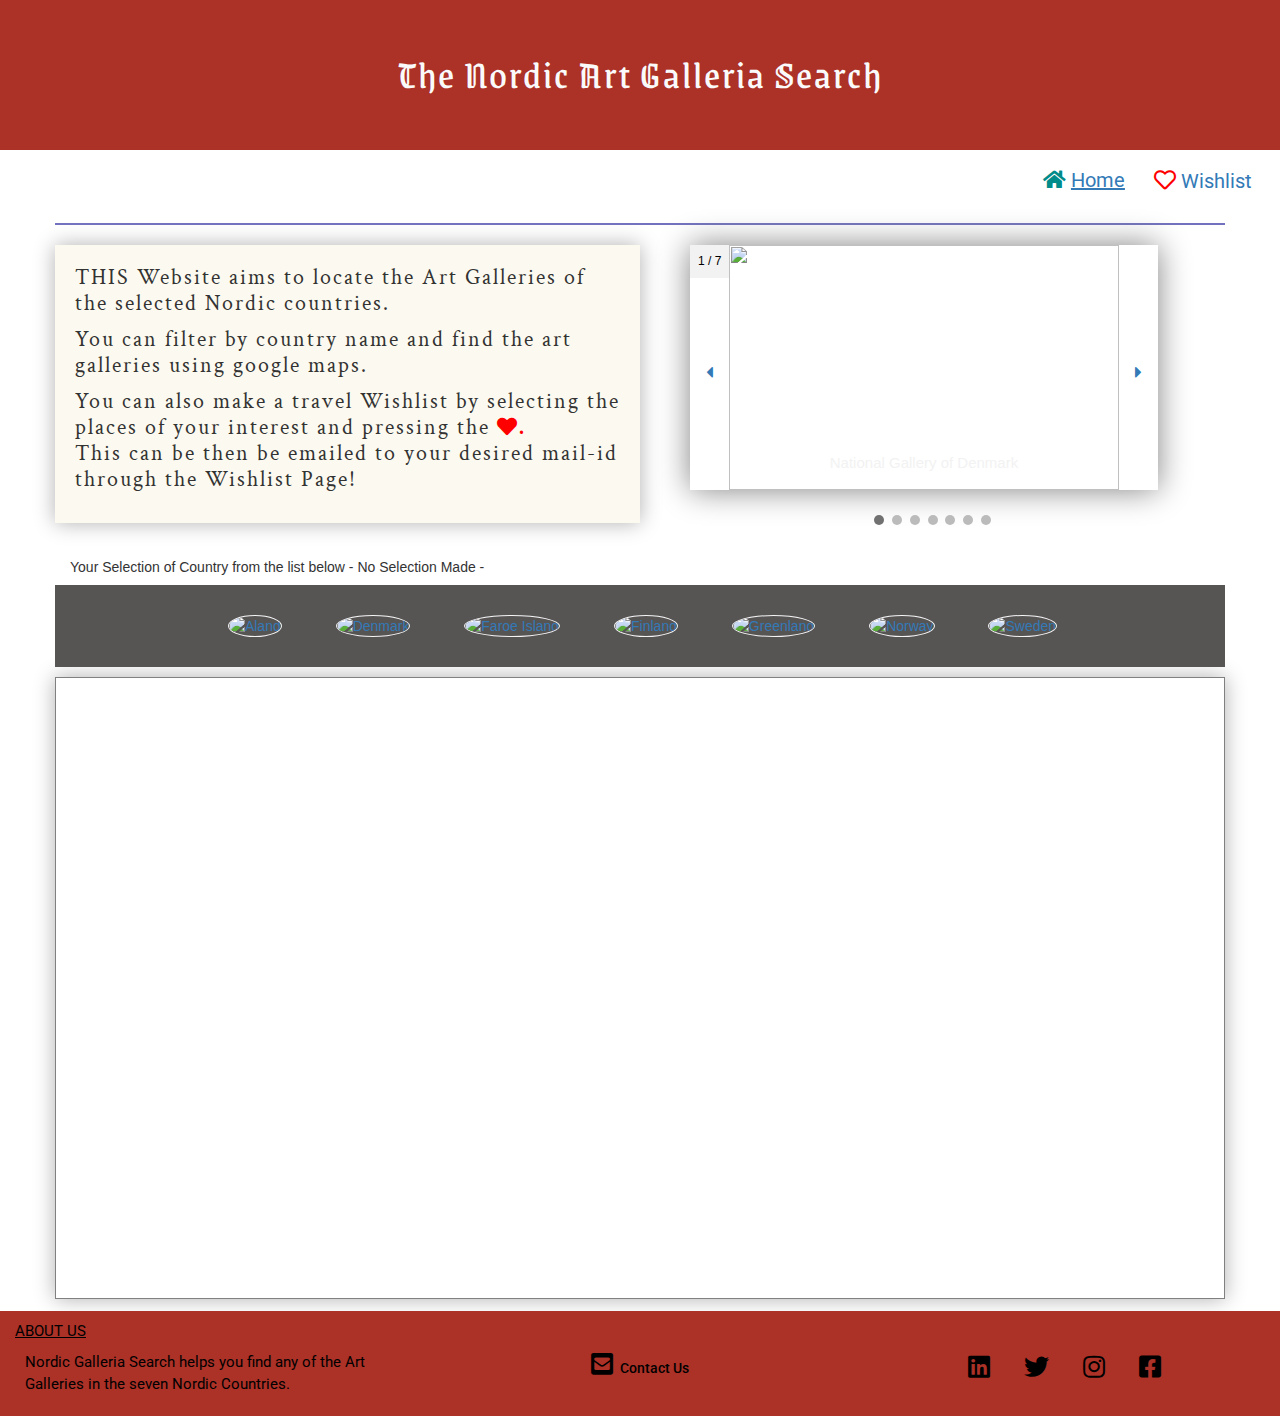
==== commit ee234cf3: "organised the js files and added comments also checked the footer for broken links and added the hea" ====
--- a/index.html
+++ b/index.html
@@ -40,7 +40,9 @@
     </header>
 
     <section class="container">
+    
     <div class="row no-gutters">
+        <div id="message" class="Info-message" ></div>
         <div class="col-sm-6 site-intro">
             <p>
                 THIS Website aims to locate the Art 
@@ -237,9 +239,6 @@
 
     <div class="row SearchResult">
         <div class="col-md-4 display" id="List_Gallery">
-        <!-- <span class="btn">
-            <button name="clearWishlist" id="clearWishList" class="clear_Wishlist" onclick="clearWishList()"> Clear Wishlist </button>
-        </span> -->
         <div class="row search-result row-map">
             <!-- dynamic Data -->
         </div>
@@ -261,29 +260,29 @@
             
             <div class="col-md-4"> 
                 <h5 id="contact-us" class="footer-text-normal social-links">
-                    <a href="mailto:contact@nordicgalleria.com" target="_blank">
+                    <a href="mailto:aartsandmore@gmail.com" target="_blank">
                     <i class="fas fa-envelope-square footer-icon-size">&nbsp;</i>Contact Us</a>
                 </h5>   
             </div>
             <div class="col-md-4 "> 
                 <ul class="list-inline social-links">
                     <li class="list-inline-item">
-                        <a target="_blank" href="#">
+                        <a target="_blank" href="http://www.linkedin.com">
                             <i class="fab fa-linkedin footer-icon-size footer-text"></i>
                         </a>
                     </li>
                     <li class="list-inline-item">
-                        <a target="_blank" href="#">
+                        <a target="_blank" href="http://www.twitter.com">
                             <i class="fab fa-twitter footer-icon-size footer-text"></i>
                         </a>
                     </li>
                     <li class="list-inline-item">
-                        <a target="_blank" href="#">
+                        <a target="_blank" href="http://www.instagram.com">
                             <i class="fab fa-instagram footer-icon-size footer-text"></i>
                         </a>
                     </li>
                     <li class="list-inline-item">
-                        <a target="_blank" href="#">
+                        <a target="_blank" href="http://www.facebook.com">
                             <i class="fab fa-facebook-square footer-icon-size footer-text"></i>
                         </a>
                     </li>
@@ -292,7 +291,10 @@
         </div>
     </footer>
 
+<script type="text/javascript" src="assets/scripts/carousel.js"></script>
 <script type="text/javascript" src="assets/scripts/script.js"></script>
+<script type="text/javascript" src="assets/scripts/maps.js"></script>
+
 <script src="https://cdnjs.cloudflare.com/ajax/libs/jquery/3.5.1/jquery.min.js"></script>
 <script src="https://cdnjs.cloudflare.com/ajax/libs/twitter-bootstrap/3.3.7/js/bootstrap.min.js"></script>
 
--- a/assets/css/style.css
+++ b/assets/css/style.css
@@ -1,19 +1,17 @@
 @import url('https://fonts.googleapis.com/css2?family=Roboto:wght@300;400;700&display=swap');
 @import url('https://fonts.googleapis.com/css2?family=Crimson+Text&display=swap');
 @import url('https://fonts.googleapis.com/css2?family=Oswald:wght@600&display=swap');
-
 @import url('https://fonts.googleapis.com/css2?family=Gabriela&family=Grenze+Gotisch:wght@600&display=swap');
+
 body{
     margin: 0;
     width: 100%;
 }
-
 header{
     margin: 0;
     margin-left: 15px;
     width: 100%;
 }
-
 .siteheading{
     height: 150px;
     background: #AC3127;
@@ -26,6 +24,21 @@
     font-style: normal;
     letter-spacing: 2px;
 }
+
+/*Style for information message*/
+.Info-message {
+    font-family: "Oswald", sans-serif;
+    font-size: 18px;
+    text-align: center;
+    letter-spacing:  3px;
+    font-weight: 400;
+    color: #7171be;
+    border: 1px, solid;
+}
+.info-style{
+    color: rgb(231, 191, 10);
+    font-size: 25px;
+}
 .Menu{
     font-family: "Roboto", sans-serif;
     font-size: 20px;
@@ -57,11 +70,6 @@
     padding: 10px;
 }
 /***** styles for the footer *********/
-/*.row {
-    margin-right: -20px;
-    margin-left: -20px;
-}*/
-
 footer{
     width: 100%;
     margin: 2px;
@@ -90,7 +98,6 @@
     text-decoration: underline;
     text-align: left;
 }
-
 .footer-icon-size{
     font-size: 25px;
 }
@@ -108,7 +115,6 @@
 #contact-us a:hover{
     color: #fafafa;
 }
-
 .social-links {
     padding: 35px 38px;
     padding-bottom: 10px;
@@ -127,11 +133,7 @@
 .social-links li a i:hover {
     color: #FAFAFA;
 }
-/*.copyright{
-    padding: 10px;
-    text-align: right;
-}*/
-/*------------------------styles for section element---*/
+/******** styles for section element *************/
 #map{
     height: 100%;
     margin: 0;
@@ -152,20 +154,12 @@
     background: #fcfaf0;
     box-shadow: 0 0 20px rgb(177, 176, 176);
 }
-
-/*.pic-container{
-    border: 1px, solid;
-    width: 50%;
-    height: 75%;
-}*/
-
 .pic-nav{
     font-size: 40px;
     text-align: center;
     padding: 110px 10px;
     width: 20%;
 }
-
 .pic-display{
     margin: 20px;
     margin-left: 50px;
@@ -175,8 +169,6 @@
     box-align: center;
     box-shadow: 0 0 30px rgb(133, 131, 131);
 }
-
-
 #previous-pic{
     margin: 0 20px;
     /*padding: 0 20px;*/
@@ -193,70 +185,37 @@
     text-align: center;
 }
 
-/* #searchGallery {
-  width: 40%;
-  box-sizing: border-box;
-  border: 1px solid #ccc;
-  border-radius: 10px;
-  font-size: 14px;
-  background-color: white;
-  background-image: url('/assets/images/searchicon.png');
-  background-position: 1px 1px; 
-  background-repeat:  no-repeat;
-  background-size: contain;
-  padding: 12px 20px 12px 45px;
-} */
-
 /************ Styles for countries thumbnail list **************/
 .country-list-container{
     background-color: #575454;
     text-align: center;
     padding: 10px 0 0 10px;
 }
-/* .countryThumbnail{ */
-    /* margin: 20px;; */
-    /* padding: 40px; */
-/* } */
- .circleContainer1{ 
+.circleContainer1{ 
     width: 102px;
     height: 102px;
-    /* border: 1px, solid, white;  */
-    
     border-radius: 50%;
-    /* border-width: 10px; */
-    /* box-shadow: inset 0 0 0 20px rgba(214, 11, 82, 0.73); */
 }
 .countryThumbnail a img{
     width: 100px;
     height: 100px;
-    /* border: 1px, solid, white;  */
     border-radius: 50%;
     border-style: solid;
     border-color:whitesmoke;
     border-width: 1px;
     margin: 20px;
-    /* box-shadow: outset 0 0 0 20px rgba(214, 11, 82, 0.73) */
-}
-
+}
 .countryThumbnail a img:hover{
     -webkit-box-shadow: 0px 0px 8px 8px white;
     -moz-box-shadow: 0px 0px 8px 8px light white;
     box-shadow: 0px 0px 8px 8px light white;
 }
-
 .countryThumbnail a img::after{
     border-width: 3px;
 }
-/******************* tooltip style ***********************/
-/*.tooltip {
-  position: relative;
-  display: inline-block;
-  font-size: 20px;
-  color: white;
-  border-bottom: 1px dotted black;
-}*/
-
-/* Tooltip text */
+/******************* Thumbnail Countryname style ***********************/
+
+/****** Countryname text ***********/
 .tooltiptext {
   visibility: hidden;
   width: 90px;
@@ -265,31 +224,24 @@
   text-align: center;
   padding: 2px 0;
   border-radius: 2px;
- 
-  /* Position the tooltip text - see examples below! */
+  /****** Position the Countryname text **************/
   bottom: 2%;
-  /* left: 10%;  */
   position: absolute;
   z-index: 1;
   margin-left: -110px;
 }
 
-/* Show the tooltip text when you mouse over the tooltip container */
+/***** Show the countryname text when you mouse over the country thumbnail */
 .countryThumbnail:hover .tooltiptext {
   visibility: visible;
 }
-/******************* end tooltip *************************/
-
-
-/********************* Carousel Styles********************/
+/******************* end Countryname Display *************************/
+
+/********************* Carousel Styles ********************/
 /* alignment of Carousel*/
-.carousel-center
-{
-    text-align: center;
-}
-
-/* On hover, add a black background color with a little bit see-through */
-/* Next & previous buttons */
+.carousel-center{
+    text-align: center;
+}
 .prev, .next {
   cursor: pointer;
   position: absolute;
@@ -304,22 +256,16 @@
   border-radius: 0 3px 3px 0;
   user-select: none;
 }
-
-/* Position the "next button" to the right */
 .next {
   right: 0;
   border-radius: 3px 0 0 3px;
 }
-
 .prev{
     left: 0;
 }
 .prev:hover, .next:hover {
   background-color: rgba(0,0,0,0.2);
 }
-
-
-/* Caption text */
 .text {
   color: #f2f2f2;
   font-size: 15px;
@@ -328,11 +274,8 @@
   bottom: 8px;
   width: 100%;
   text-align: center;
-  /* background-color: rgba(0,0,0,0.4); */
   left: 0;
 }
-
-/* Number text (1/7 etc) */
 .numbertext {
   color: #000;
   background-color: #f2f2f2;
@@ -342,8 +285,6 @@
   top: 0;
   left: 0;
 }
-
-/* The dots/bullets/indicators */
 .dot {
   cursor: pointer;
   height: 10px;
@@ -357,8 +298,9 @@
 .active, .dot:hover {
   background-color: #717171;
 }
-
 /****************** End Carousel Styles ******************/
+
+/****************** Styles for Wishlist section on Index page ******************/
 .wishlist{
     font-size: 20px;
     color: red;
@@ -372,48 +314,69 @@
     box-shadow: 0 0 20px rgb(177, 176, 176);
 }
 .display{ 
-    /* border: 1px black solid; */
     height: 600px; 
     overflow: auto;   
 }
 .clear_Wishlist{
     text-align: center;
 }
+
 /*************** Styles for Wishlist Page *****************/
-.row-position{ 
-    font-family: "Roboto", sans-serif;
-    font-weight: 300;
-    font-size: 12px;
+.heading-wishlist{
+    font-family: "Roboto", sans-serif;
+    font-weight: 500;
+    font-size: 30px;
     text-align: left;
-    width: 70%;
-    /* text-align: center;   */
-    background-color: white;
-    box-shadow: 0 0 20px rgb(177, 176, 176);
+    width: 78%;
     padding: 15px 20px;
     margin: auto;
 }
-
+.heading-wishlist img{
+    width: 75px;
+    height: 40px;
+}
+input:focus::-webkit-input-placeholder {
+    color: transparent;
+}
+/* loader styles on send email */
+.button-loader {
+  border: 2px solid #3498db;
+  border-radius: 50%;
+  border-top: 2px solid #f3f3f3;
+  width: 15px;
+  height: 15px;
+  display: none;
+  -webkit-animation: spin 2s linear infinite; /* Safari */
+  animation: spin 2s linear infinite;
+}
+
+/* Safari */
+@-webkit-keyframes spin {
+  0% { -webkit-transform: rotate(0deg); }
+  100% { -webkit-transform: rotate(360deg); }
+}
+@keyframes spin {
+  0% { transform: rotate(0deg); }
+  100% { transform: rotate(360deg); }
+}
+.row-position{ 
+    font-family: "Roboto", sans-serif;
+    font-weight: 300;
+    font-size: 15px;
+    text-align: left;
+    width: 78%;
+    background-color: white;
+    box-shadow: 0 0 8px rgb(177, 176, 176);
+    padding: 15px 20px;
+    margin: auto;
+    margin-top:24.5px;
+}
 .icon-position{
     font-size: 20px;
     text-align: center;
     margin-left: 20px; 
-    /* margin-right: 20px; */
     padding-left: 20px;
 }
-
-input[type=checkbox] {
-    transform: scale(1.5);
-}
-
-/* .text-position{
-    font-family: "Roboto", sans-serif;
-    font-weight: 300;
-    font-size: 18px;
-    text-align: left;
-    /* margin-left:10px; */
-    /* margin-right: 10px; */
-    /* padding: 10px 30px; */  
-} */
 button{
     border: none;
     border-radius: 10px;
@@ -424,7 +387,6 @@
 .button-container{
     text-align: center;
 }
-
 #btnWishlist{
     color: white;
     background-color: #1685AD;
@@ -436,11 +398,9 @@
     color: black;
     text-decoration: none;
 }
-
 .button-container a:hover{
     text-decoration: underline;
 }
-
 .send-mail-section{
     border: 20px;
     padding: 30px;
@@ -451,45 +411,25 @@
 .send-email{
     font-family: "Roboto", sans-serif;
     font-weight: 400;
+    padding: 20, 0;
+    display:inline-block;    
+
 }
 .send-email i{
-    font-weight: 400;
-    font-size: 24px;
-    padding: 4px;
-    margin: 2px;
-}
+    font-size: 2em;  
+}    
 .send-email #email{
-    padding: 2px;
-    width: 30%;
+    width: 180px;
+    padding: 5px;
+    height: 32px;
+    color: rgba(104, 81, 81, 0.719);
+    border-radius: 5%;
 }
 .send-email #btnSendEmal{
     background-color: #5C500F;
     color: white;   
-    padding:15px 44px;
-}
-
-#emailTable {
-  font-family: Arial, Helvetica, sans-serif;
-  border-collapse: collapse;
-  width: 100%;
-}
-
-#emailTable td, #emailTable th {
-  border: 1px solid #ddd;
-  padding: 8px;
-}
-
-#emailTable tr:nth-child(even){background-color: #f2f2f2;}
-
-#emailTable tr:hover {background-color: #ddd;}
-
-#emailTable th {
-  padding-top: 12px;
-  padding-bottom: 12px;
-  text-align: left;
-  background-color: rgb(167, 20, 20);
-  color: white;
-}   
+    padding:6px 44px;
+    height: 35px;
 }
 /**************End of Styles for Wishlist Page *****************/
 
@@ -503,35 +443,29 @@
     text-align: right;
 }
 .error-pic{
-    /* padding: 0, 30px; */
     background-image: url('/assets/images/oops.png');
     height: 300px;
     width:310px;
     background-position: center; /* Center the image */
-    /* margin: 0, auto; */
-    background-repeat: no-repeat; /* Do not repeat the image */
+    background-repeat: no-repeat;
     background-size: cover;
 }
 .error-text{
     margin: 20px;
     padding: 20px;
-    line-height: 30px;
- 
-}
-
+    line-height: 30px; 
+}
 .error-text h2{
     font-family: "Oswald", sans-serif;
     font-size: 30px;
     font-weight: 600;
     text-align: center;
 }
-
 .error-text p{
     font-family: "Roboto", sans-serif;
     font-size: 20px;
     padding: 5px 35px;
 }
-
 #myWish{
     border: none;
     font-size: 20px;
@@ -540,20 +474,19 @@
     border:none;
     text-decoration: none;
 }
-/************** End of Styles **************************/
-/* Media query for heading */
+
+/******* Media query for heading *********/
 @media only screen 
   and (min-device-width: 320px) 
   and (max-device-width: 480px)
   and (-webkit-min-device-pixel-ratio: 2) 
   {
-    
-    #divSelect{
-        display:block;
-    }
-    #CountryThumbnailDiv{
-        display:none;
-    }
+        #divSelect{
+            display:block;
+        }
+        #CountryThumbnailDiv{
+            display:none;
+        }
         .siteheading{
             height: 100px;
             background: #AC3127;
@@ -571,7 +504,6 @@
             letter-spacing: 1px;
             line-height: 20px;
         }
-
         #searchGallery {
             width: 90%;
         }
@@ -592,14 +524,12 @@
             margin: 10px;
             padding: 10px;
             width: 95%;
-        
         }
         .gallery_pic{
             width: 95%;
             text-align: center;  
         }
         .display{ 
-        /* border: 1px black solid; */
             height: 300px;
             padding:20px; 
             overflow: auto;   
@@ -619,9 +549,6 @@
         }
         .SearchResult{
             margin: 0, auto;
-            /* margin-top: 10px;
-            margin-bottom: 10px; */
-            /* padding: 10px; */
             border: 1px, solid, gray;
             box-shadow: 0 0 20px rgb(177, 176, 176);
         }
@@ -629,4 +556,28 @@
             margin-left: 0;
             margin-right:0;
         }
-    }
+        .send-email #email{
+            width: 50%;
+            padding: 8px 12px;
+        }
+        .button-loader {
+            border: 2px solid #f3f3f3;
+            border-radius: 50%;
+            border-top: 2px solid #3498db;
+            width: 10px;
+            height: 10px;
+            display: none;
+            -webkit-animation: spin 2s linear infinite; /* Safari */
+            animation: spin 2s linear infinite;
+        }
+        #btnSendEmal{
+            background-color: #5C500F;
+            color: white;   
+            padding:15px 44px;   
+        }
+        .heading-wishlist img{
+            width: 50px;
+            height: 30px;
+        }
+
+    }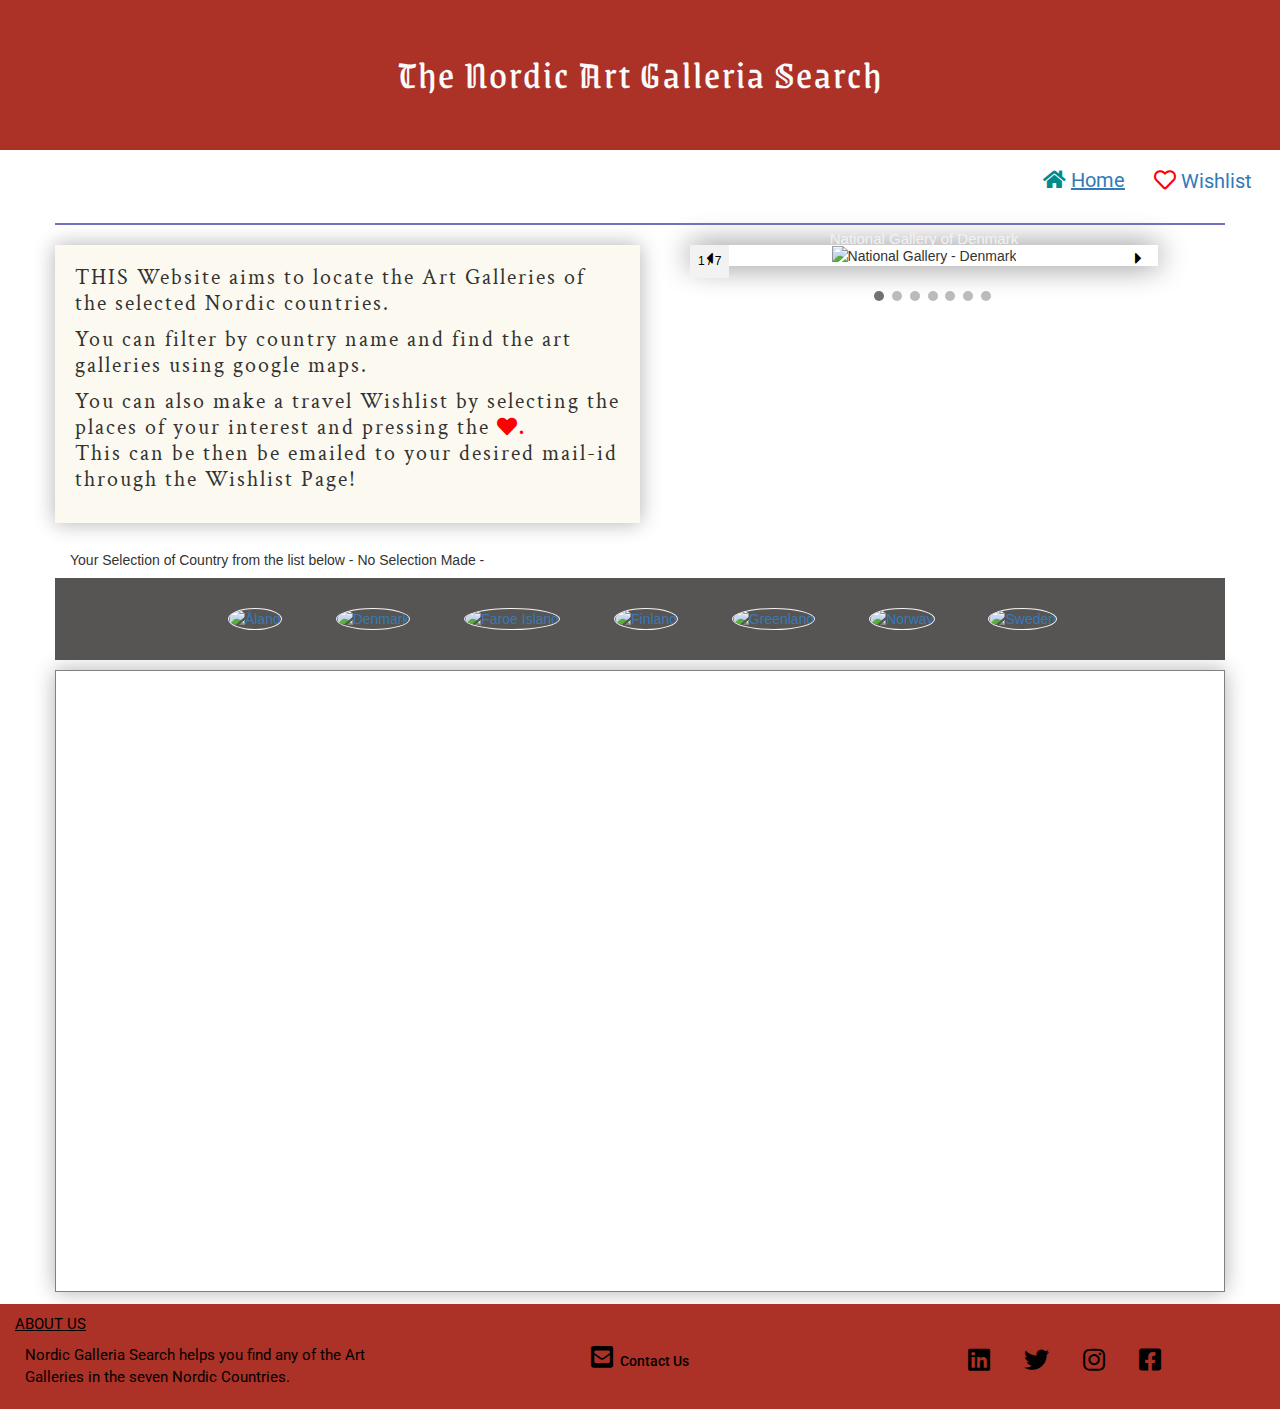
==== commit 79054d8a: "potential fix for carousel image not showing up" ====
--- a/index.html
+++ b/index.html
@@ -9,7 +9,7 @@
 <link rel="stylesheet" href="assets/css/style.css">
 <title>Nordic Art Galleries Search Page</title>
 </head>
-<body><!--Åland-->
+<body>
     <header class="container-fluid"> 
         <div class="row no-gutters">
             <div class="col-md-12 siteheading">
@@ -23,7 +23,6 @@
                         <a href="index.html" style="text-decoration:underline"> <i class="fa fa-home home-color" aria-hidden="true">&nbsp;</i><span class="Menu">Home</span></a>
                     </li>
                     <li class="list-inline-item list-wishlist"> 
-                
                     <div class="dropdown show">
                         <a href="#" class="btn btn-secondary dropdown-toggle" id="dropdownMenu" data-toggle="dropdown" aria-haspopup="true" aria-expanded="false"> <i class="far fa-heart wishlist-color">&nbsp;</i><span class="Menu" >Wishlist</span> </a>
                         <div class="dropdown-menu" aria-labelledby="dropdownMenu">
@@ -31,16 +30,12 @@
                             <a class="dropdown-item wishlist_item clear_Wishlist" href="#" onclick="clearWishList()">Clear Wishlist</a>
                         </div>
                     </div>
-                    
-                    <!-- <a href="wishlist.html"> <i class="far fa-heart wishlist-color">&nbsp;</i><span>My Wishlist</span> </a> -->
                     </li>
                 </ul>
             </div>
         </div>
     </header>
-
     <section class="container">
-    
     <div class="row no-gutters">
         <div id="message" class="Info-message" ></div>
         <div class="col-sm-6 site-intro">
@@ -48,12 +43,10 @@
                 THIS Website aims to locate the Art 
                 Galleries of the selected Nordic countries.
             </p>
-        
             <p>
                 You can filter by country name and find 
                 the art galleries using google maps.
-            </p>
-            
+            </p>            
             <p>
                 You can also make a travel Wishlist by 
                 selecting the places of your interest and pressing the 
@@ -66,82 +59,81 @@
             <!-- Carousel markup -->
                 <div class="col-sm-12 pic-display picSlides">
                     <div class="numbertext">1 / 7</div>
-                    <span class="prev">
-                        <a onclick="plusSlides(-1)"><i class="fas fa-caret-left"></i></a>
+                    <span> 
+                        <a onclick="plusSlides(-1)"><i class="fas fa-caret-left prev"></i></a>
                     </span>
-                    <img class="gallery_pic" width="390" height="245" src="assets/images/galleries/Denmark_NationalGallery.png" >
-                    <span class="next">
-                        <a onclick="plusSlides(1)"><i class="fas fa-caret-right"></i></a>
+                    <img class="gallery_pic"  src="assets/images/galleries/Denmark_NationalGallery.png" alt="National Gallery - Denmark">
+                    <span> 
+                        <a onclick="plusSlides(1)"><i class="fas fa-caret-right next"></i></a>
                     </span>
                     <div class="text">National Gallery of Denmark</div>
                 </div>
                    <div class="picSlides col-sm-12 pic-display">
                         <div class="numbertext">2 / 7</div>
-                        <span class="prev">
-                            <a onclick="plusSlides(-1)"><i class="fas fa-caret-left"></i></a>
-                        </span>
-                        <img class="gallery_pic" width="390" height="245" src="/assets/images/galleries/Art_Museum_Finland.jpg" >
-                        <span class="next">
-                            <a onclick="plusSlides(1)"><i class="fas fa-caret-right"></i></a>
+                        <span>
+                            <a onclick="plusSlides(-1)"><i class="fas fa-caret-left prev"></i></a>
+                        </span>
+                        <img class="gallery_pic"  src="/assets/images/galleries/Finland_Art_Museum.jpg" alt="Art Museum - Finland">
+                        <span>
+                            <a onclick="plusSlides(1)"><i class="fas fa-caret-right next"></i></a>
                         </span>
                         <div class="text">Art Museum of Finland</div>
                     </div>
                     <div class="picSlides col-sm-12 pic-display">
                         <div class="numbertext">3 / 7</div>
-                        <span class="prev">
-                            <a onclick="plusSlides(-1)"><i class="fas fa-caret-left"></i></a>
-                        </span>
-                        <img class="gallery_pic" width="390" height="245" src="assets/images/galleries/Aland_Maritime_museum.jpg">
-                        <span class="next">
-                            <a onclick="plusSlides(1)"><i class="fas fa-caret-right"></i></a>
+                        <span>
+                            <a onclick="plusSlides(-1)"><i class="fas fa-caret-left prev"></i></a>
+                        </span>
+                        <img class="gallery_pic" src="assets/images/galleries/Aland_Maritime_museum.jpg" alt="Maritime Museum - Åland">
+                        <span>
+                            <a onclick="plusSlides(1)"><i class="fas fa-caret-right next"></i></a>
                         </span>
                         <div class="text">Maritime Museum of Åland</div>
                     </div>
-
                     <div class="picSlides col-sm-12 pic-display">
                         <div class="numbertext">4 / 7</div>
-                        <span class="prev">
-                            <a onclick="plusSlides(-1)"><i class="fas fa-caret-left"></i></a>
-                        </span>
-                        <img class="gallery_pic" width="390" height="245" src="assets/images/galleries/Art_Museum_Sweden.jpeg">
-                        <span class="next">
-                            <a onclick="plusSlides(1)"><i class="fas fa-caret-right"></i></a>
+                        <span>
+                            <a onclick="plusSlides(-1)"><i class="fas fa-caret-left prev"></i></a>
+                        </span>
+                        <img class="gallery_pic" src="assets/images/galleries/Art_Museum_Sweden.jpeg" alt="Art Museum - Sweden">
+                        <span>
+                            <a onclick="plusSlides(1)"><i class="fas fa-caret-right next"></i></a>
                         </span>
                         <div class="text">Art Museum of Sweden</div>
                     </div>
 
                     <div class="picSlides col-sm-12 pic-display">
                         <div class="numbertext">5 / 7</div>
-                        <span class="prev">
-                            <a onclick="plusSlides(-1)"><i class="fas fa-caret-left"></i></a>
-                        </span>
-                        <img class="gallery_pic" width="390" height="245" src="assets/images/galleries/Faroe_Island_Art_Museum.jpg">
-                        <span class="next">
-                            <a onclick="plusSlides(1)"><i class="fas fa-caret-right"></i></a>
+                        <span>
+                            <a onclick="plusSlides(-1)"><i class="fas fa-caret-left prev"></i></a>
+                        </span>
+                        <img class="gallery_pic" src="assets/images/galleries/Faroe_Island_Art_Museum.jpg" alt="Art Museum - Faroe Island">
+                        <span>
+                            <a onclick="plusSlides(1)"><i class="fas fa-caret-right next"></i></a>
                         </span>
                         <div class="text">Art Museum of Faroe Island</div>
                     </div>
 
                     <div class="picSlides col-sm-12 pic-display">
                         <div class="numbertext">6 / 7</div>
-                        <span class="prev">
-                            <a onclick="plusSlides(-1)"><i class="fas fa-caret-left"></i></a>
-                        </span>
-                        <img class="gallery_pic" width="390" height="245" src="assets/images/galleries/Museum_of_Modern_art_Norway.jpg">
-                        <span class="next">
-                            <a onclick="plusSlides(1)"><i class="fas fa-caret-right"></i></a>
+                        <span>
+                            <a onclick="plusSlides(-1)"><i class="fas fa-caret-left prev"></i></a>
+                        </span>
+                        <img class="gallery_pic" src="assets/images/galleries/Museum_of_Modern_art_Norway.jpg" alt="Museum of Modern Art - Norway">
+                        <span>
+                            <a onclick="plusSlides(1)"><i class="fas fa-caret-right next"></i></a>
                         </span>
                         <div class="text">Museum of Modern art of Norway</div>
                     </div>
 
                     <div class="picSlides col-sm-12 pic-display">
                         <div class="numbertext">7 / 7</div>
-                        <span class="prev">
-                            <a onclick="plusSlides(-1)"><i class="fas fa-caret-left"></i></a>
-                        </span>
-                        <img class="gallery_pic" width="390" height="245" src="assets/images/galleries/National_Gallery_of_Greenland.jpeg">
-                        <span class="next">
-                            <a onclick="plusSlides(1)"><i class="fas fa-caret-right"></i></a>
+                        <span>
+                            <a onclick="plusSlides(-1)"><i class="fas fa-caret-left prev"></i></a>
+                        </span>
+                        <img class="gallery_pic" src="assets/images/galleries/National_Gallery_of_Greenland.jpeg" alt="National Gallery - Greenland">
+                        <span>
+                            <a onclick="plusSlides(1)"><i class="fas fa-caret-right next"></i></a>
                         </span>
                         <div class="text">National Gallery of Greenland</div>
                     </div>
@@ -155,15 +147,10 @@
                     <span class="dot" onclick="currentSlide(6)"></span> 
                     <span class="dot" onclick="currentSlide(7)"></span> 
                 </div>
-          
-                </div>
-                <br>
-
-                
-                
+            </div>
+            <br>
             <!--end carousel markup-->
             </div>
-        <!--/div-->
     </div>
 
     <h5> Your Selection of Country from the list below  
@@ -172,7 +159,7 @@
    
     <div class="row no-gutters">
         <div class="col-md-12" id="divSelect">
-        <form action="" method="post">
+       
             <select name="countryDropdown" id="countryDropdown">
                 <option value="none">--- Select ---</option>
                 <option value="Aland">Åland</option>
@@ -183,17 +170,16 @@
                 <option value="Norway">Norway</option>
                 <option value="Wweden">Sweden</option>
             </select>
-            <!-- onclick="searchByCountry(document.getElementById('countryDropdown').value)" -->
             
-            <a href="#" class="" onclick="searchByCountry(document.getElementById('countryDropdown').value)"> <img src="assets/images/searchicon.png" height="20px" width="20px"></a>
-        </form>    
+            <a href="#" onclick="searchByCountry(document.getElementById('countryDropdown').value)"> <img src="assets/images/searchicon.png" height="20" width="20" alt="search"></a>
+        
             <br><br>
         </div>
         <div class="col-md-12 country-list-container" id="CountryThumbnailDiv">    
             <ul class="list-inline ">
                 <li class="list-inline-item countryThumbnail">
                     <a href="" id="Aland" onclick="searchByCountry('Aland')">
-                        <img src="assets/images/Aland_thumbnail.png" alt="Aland">
+                        <img src="assets/images/Aland_thumbnail.png" alt="Åland">
                     </a>
                     <span class="tooltiptext">Åland</span>
                 </li>
@@ -238,14 +224,16 @@
     </div>
 
     <div class="row SearchResult">
+        <div class="col-md-8 map-container">
+            <div id="map">
+                <!--Google Map Display Area -->
+            </div>
+        </div>
         <div class="col-md-4 display" id="List_Gallery">
-        <div class="row search-result row-map">
-            <!-- dynamic Data -->
-        </div>
-    </div>    
-    <div class="col-md-8 map-container">
-            <div id="map"><!--Google Map Display Area --></div>
-        </div>
+            <div class="row search-result row-map">
+                <!-- dynamic Data -->
+            </div>
+        </div>    
     </div>
     
     </section>
@@ -291,9 +279,9 @@
         </div>
     </footer>
 
-<script type="text/javascript" src="assets/scripts/carousel.js"></script>
-<script type="text/javascript" src="assets/scripts/script.js"></script>
-<script type="text/javascript" src="assets/scripts/maps.js"></script>
+<script src="assets/scripts/carousel.js"></script>
+<script src="assets/scripts/script.js"></script>
+<script src="assets/scripts/maps.js"></script>
 
 <script src="https://cdnjs.cloudflare.com/ajax/libs/jquery/3.5.1/jquery.min.js"></script>
 <script src="https://cdnjs.cloudflare.com/ajax/libs/twitter-bootstrap/3.3.7/js/bootstrap.min.js"></script>
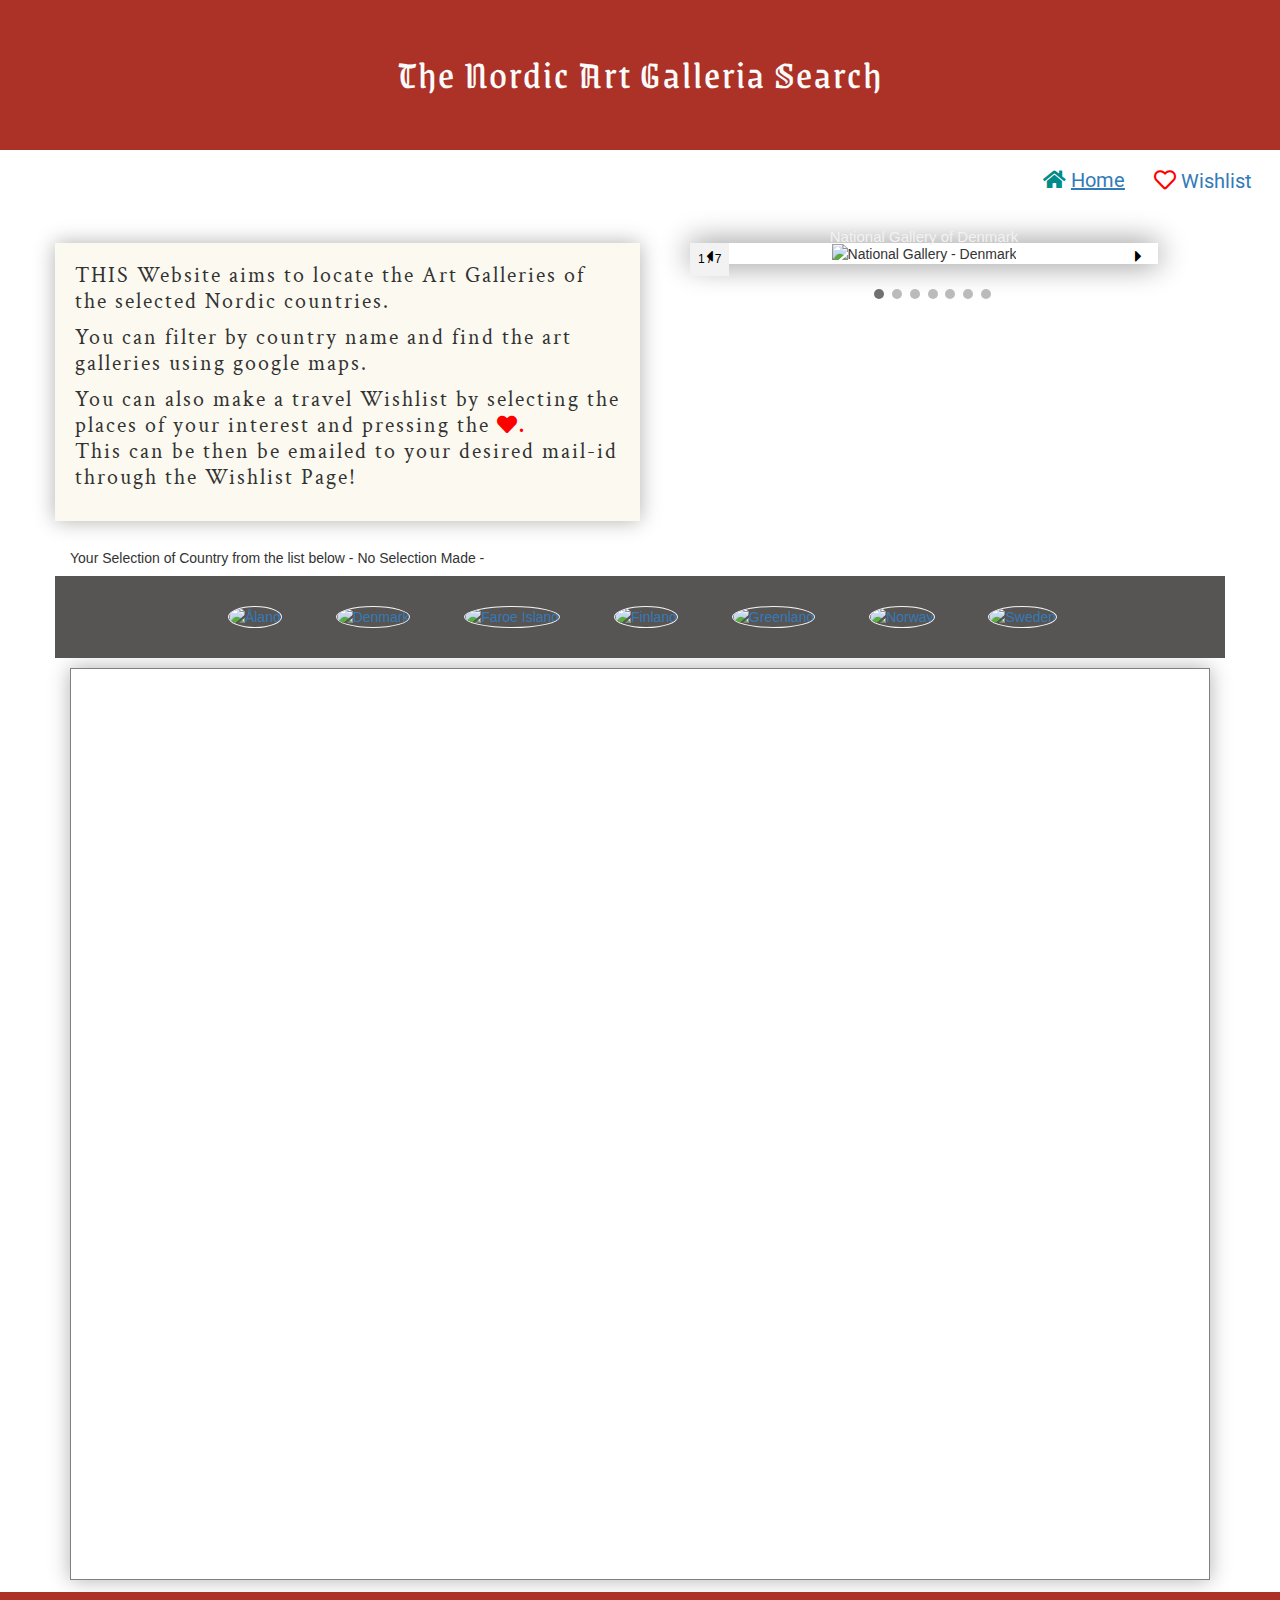
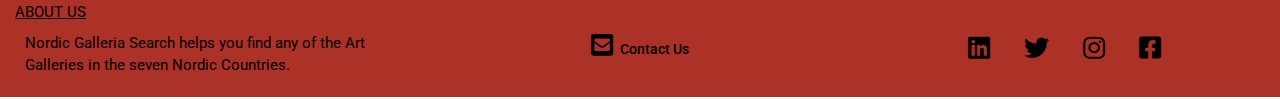
==== commit 91ffdb35: "modified the readme file" ====
--- a/index.html
+++ b/index.html
@@ -4,6 +4,7 @@
 <meta charset="UTF-8">
 <meta name="viewport" content="width=device-width, initial-scale=1.0">
 <meta http-equiv="X-UA-Compatible" content="ie=edge">
+<link rel="shortcut icon" href="#">
 <link rel="stylesheet" href="https://cdnjs.cloudflare.com/ajax/libs/twitter-bootstrap/3.3.7/css/bootstrap.min.css">
 <link rel="stylesheet" href="https://cdnjs.cloudflare.com/ajax/libs/font-awesome/5.13.0/css/all.min.css">
 <link rel="stylesheet" href="assets/css/style.css">
@@ -73,7 +74,7 @@
                         <span>
                             <a onclick="plusSlides(-1)"><i class="fas fa-caret-left prev"></i></a>
                         </span>
-                        <img class="gallery_pic"  src="/assets/images/galleries/Finland_Art_Museum.jpg" alt="Art Museum - Finland">
+                        <img class="gallery_pic"  src="assets/images/galleries/Finland_Art_Museum.JPG" alt="Art Museum - Finland">
                         <span>
                             <a onclick="plusSlides(1)"><i class="fas fa-caret-right next"></i></a>
                         </span>
@@ -107,7 +108,7 @@
                         <span>
                             <a onclick="plusSlides(-1)"><i class="fas fa-caret-left prev"></i></a>
                         </span>
-                        <img class="gallery_pic" src="assets/images/galleries/Faroe_Island_Art_Museum.jpg" alt="Art Museum - Faroe Island">
+                        <img class="gallery_pic" src="assets/images/galleries/Art_Museum_FaroeIsland.jpg" alt="Art Museum - Faroe Island">
                         <span>
                             <a onclick="plusSlides(1)"><i class="fas fa-caret-right next"></i></a>
                         </span>
--- a/assets/css/style.css
+++ b/assets/css/style.css
@@ -33,7 +33,7 @@
     letter-spacing:  3px;
     font-weight: 400;
     color: #7171be;
-    border: 1px, solid;
+    
 }
 .info-style{
     color: rgb(231, 191, 10);
@@ -141,7 +141,7 @@
 }
 .map-container{
     height: 600px;
-    width: 770x;
+    width: 700px;
 }
 .site-intro{
     padding:20px;
@@ -166,12 +166,11 @@
     align-items: center;
     width: 80%;
     height: 100%;
-    box-align: center;
+    /* box-align: center; */
     box-shadow: 0 0 30px rgb(133, 131, 131);
 }
 #previous-pic{
     margin: 0 20px;
-    /*padding: 0 20px;*/
     text-align: right;
     font-size: 35px;
 }
@@ -207,8 +206,8 @@
 }
 .countryThumbnail a img:hover{
     -webkit-box-shadow: 0px 0px 8px 8px white;
-    -moz-box-shadow: 0px 0px 8px 8px light white;
-    box-shadow: 0px 0px 8px 8px light white;
+    -moz-box-shadow: 0px 0px 8px 8px white;
+    box-shadow: 0px 0px 8px 8px white;
 }
 .countryThumbnail a img::after{
     border-width: 3px;
@@ -242,6 +241,10 @@
 .carousel-center{
     text-align: center;
 }
+.gallery_pic{
+    width: 390px;
+    height: 245px;
+}
 .prev, .next {
   cursor: pointer;
   position: absolute;
@@ -306,11 +309,11 @@
     color: red;
 }
 .SearchResult{
-    margin: 0, auto;
+    margin: 0 auto;
     margin-top: 10px;
     margin-bottom: 10px;
-    padding: 10px;
-    border: 1px, solid, gray;
+    border: 1px solid gray;
+    padding: 5px;
     box-shadow: 0 0 20px rgb(177, 176, 176);
 }
 .display{ 
@@ -411,7 +414,7 @@
 .send-email{
     font-family: "Roboto", sans-serif;
     font-weight: 400;
-    padding: 20, 0;
+    padding: 20px 0px;
     display:inline-block;    
 
 }
@@ -443,7 +446,7 @@
     text-align: right;
 }
 .error-pic{
-    background-image: url('/assets/images/oops.png');
+    background-image: url('../images/oops.png');
     height: 300px;
     width:310px;
     background-position: center; /* Center the image */
@@ -457,7 +460,7 @@
 }
 .error-text h2{
     font-family: "Oswald", sans-serif;
-    font-size: 30px;
+    font-size: 27px;
     font-weight: 600;
     text-align: center;
 }
@@ -475,10 +478,10 @@
     text-decoration: none;
 }
 
-/******* Media query for heading *********/
+/******* Media query for iphone and other phones heading *********/
 @media only screen 
-  and (min-device-width: 320px) 
-  and (max-device-width: 480px)
+  and (min-width: 320px) 
+  and (max-width: 480px)
   and (-webkit-min-device-pixel-ratio: 2) 
   {
         #divSelect{
@@ -531,9 +534,9 @@
         }
         .display{ 
             height: 300px;
-            padding:20px; 
+            padding:5px; 
             overflow: auto;   
-            width: 98%;
+            width: 100%;
         }
         .display-gap{
             padding-top: 50px;
@@ -545,12 +548,17 @@
         }
         .map-container{
             height: 400px;
+            /* width: 335px; */
             width: 100%;
         }
+        #map {
+            height: 400px;
+        }
         .SearchResult{
-            margin: 0, auto;
-            border: 1px, solid, gray;
-            box-shadow: 0 0 20px rgb(177, 176, 176);
+            margin: 0 auto;
+            margin-top: 5px;
+            border: 1px solid gray;
+            box-shadow: 0 0 5px rgb(177, 176, 176);
         }
         .row-map{
             margin-left: 0;
@@ -580,4 +588,24 @@
             height: 30px;
         }
 
-    }+    }
+
+@media only screen 
+  and (min-width: 768px) 
+  and (max-width: 1366px){
+    .map-container {
+          width: 100%;
+      }
+    .display{ 
+        height: 300px;
+        padding-top:30px;
+        padding-left: 50px;
+
+        overflow: auto;   
+        width: 100%;
+    }
+    .gallery_pic {
+        width: 250px;
+        height: 200px;
+    }
+  }
